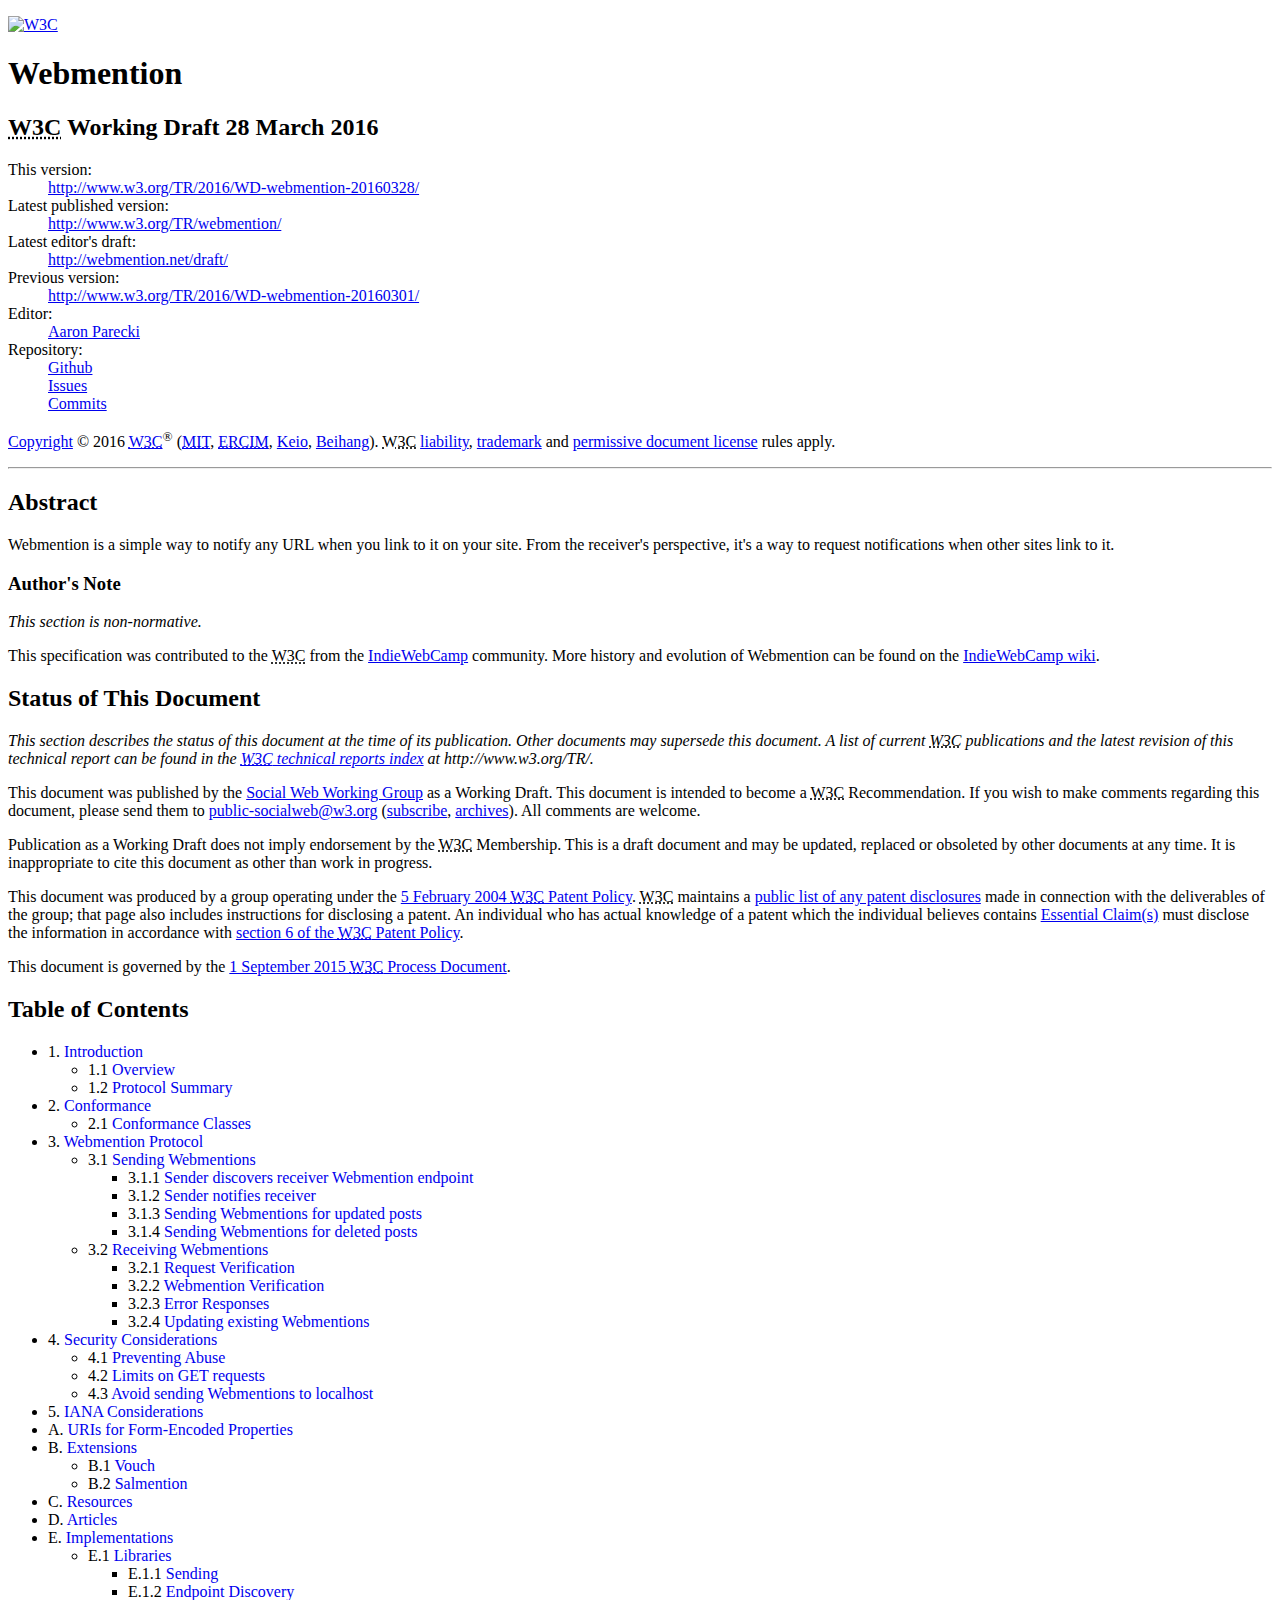
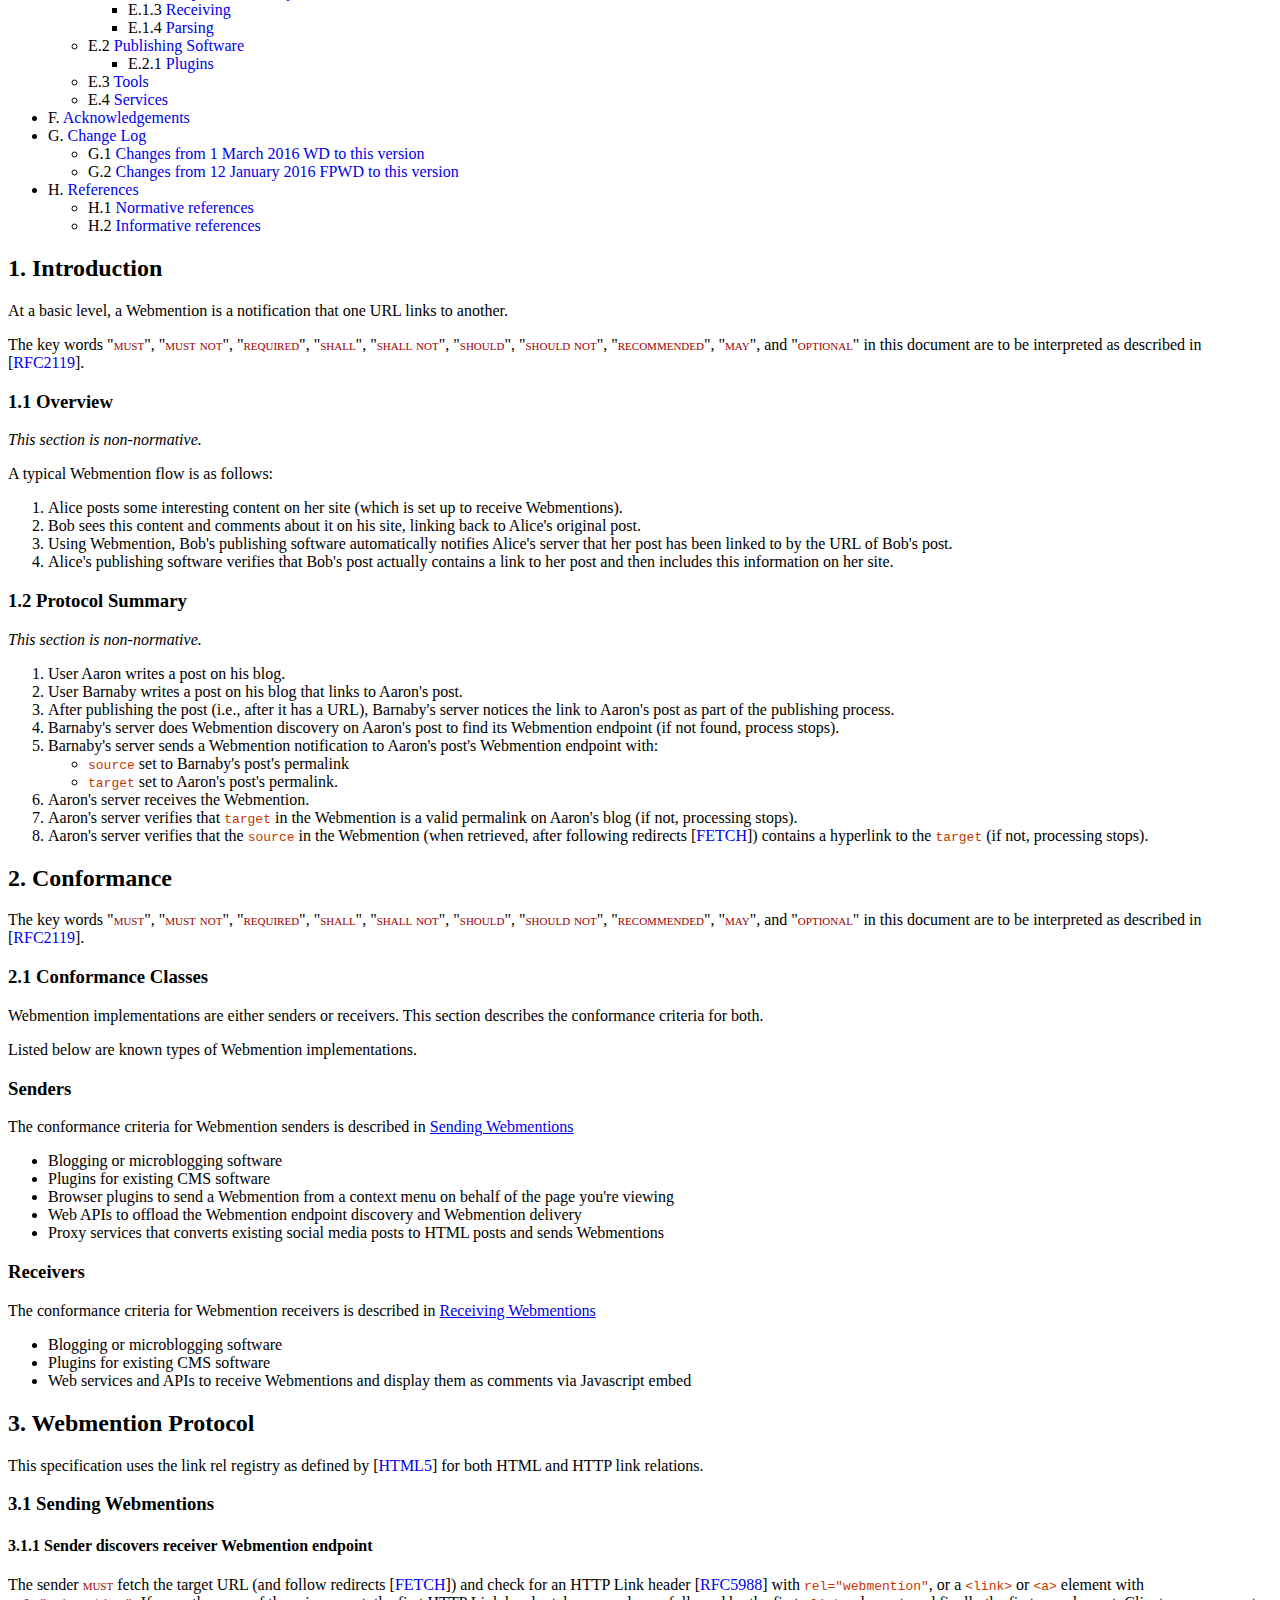
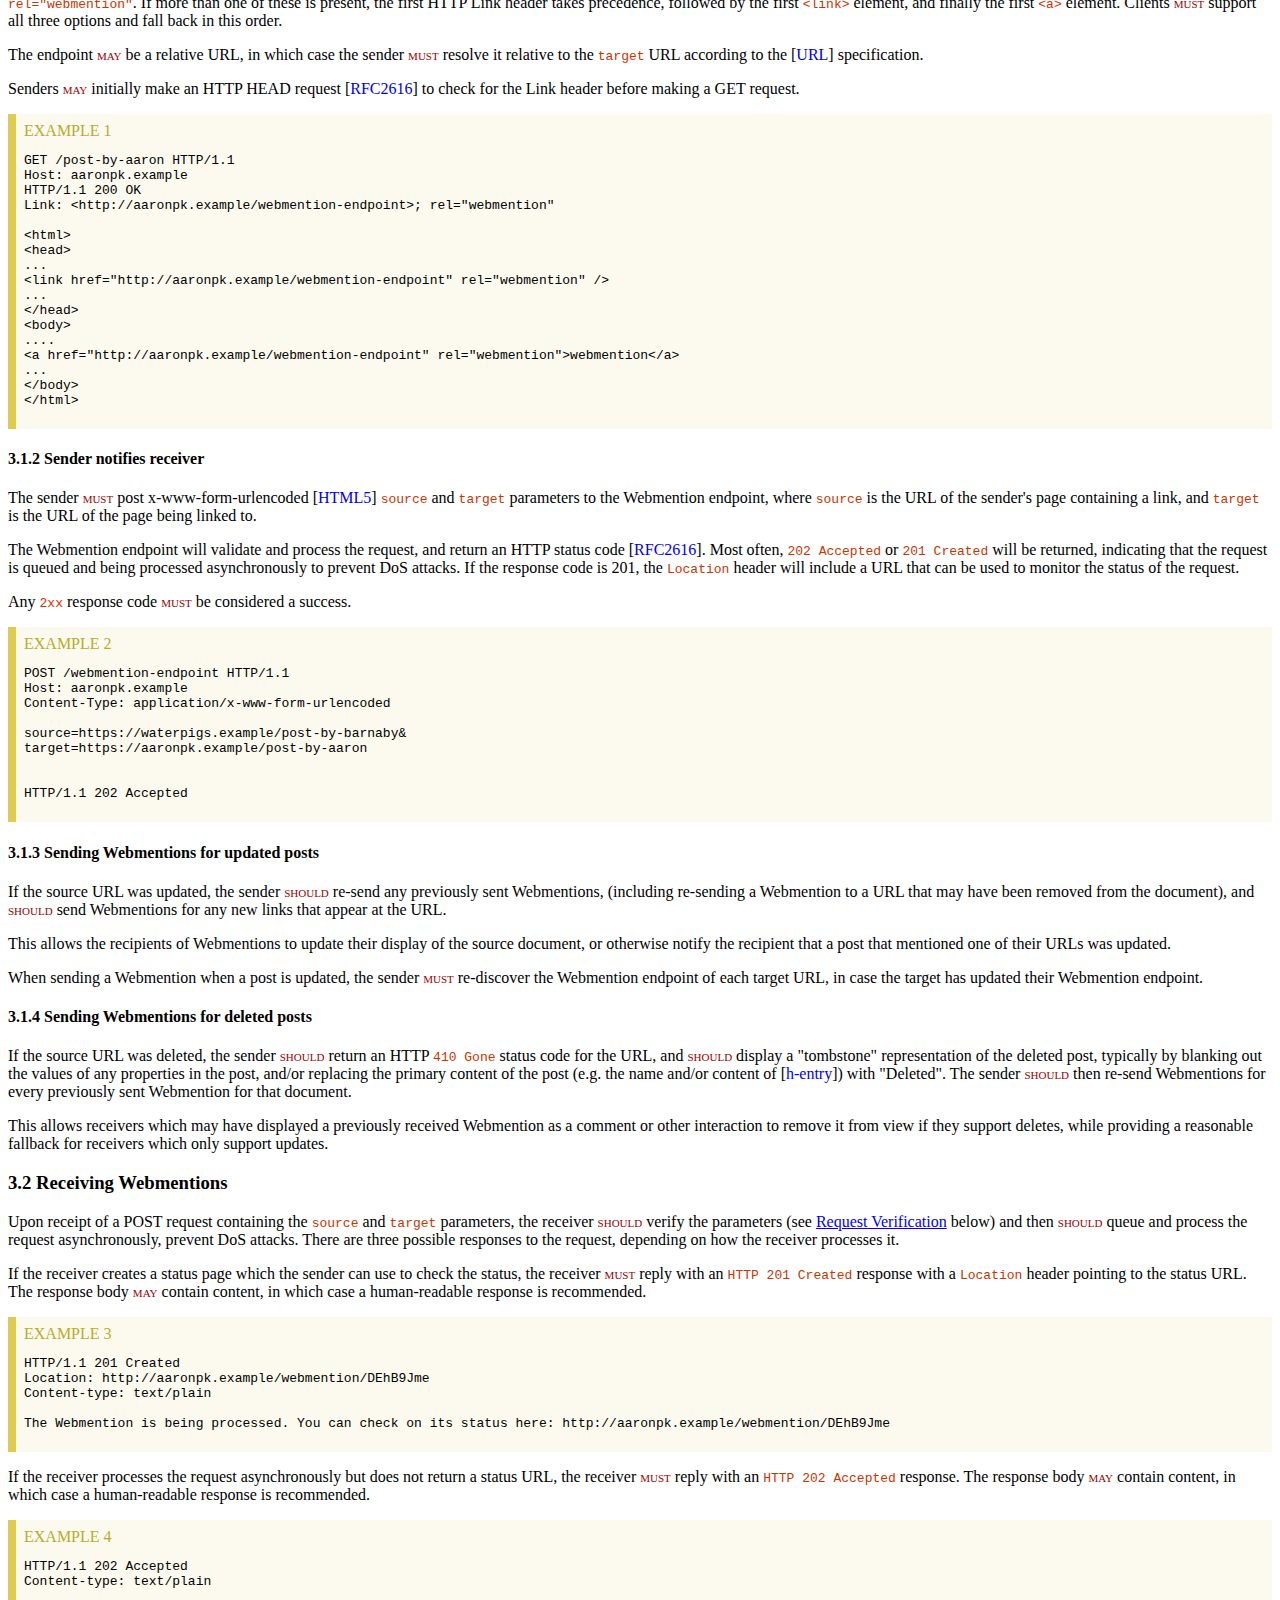
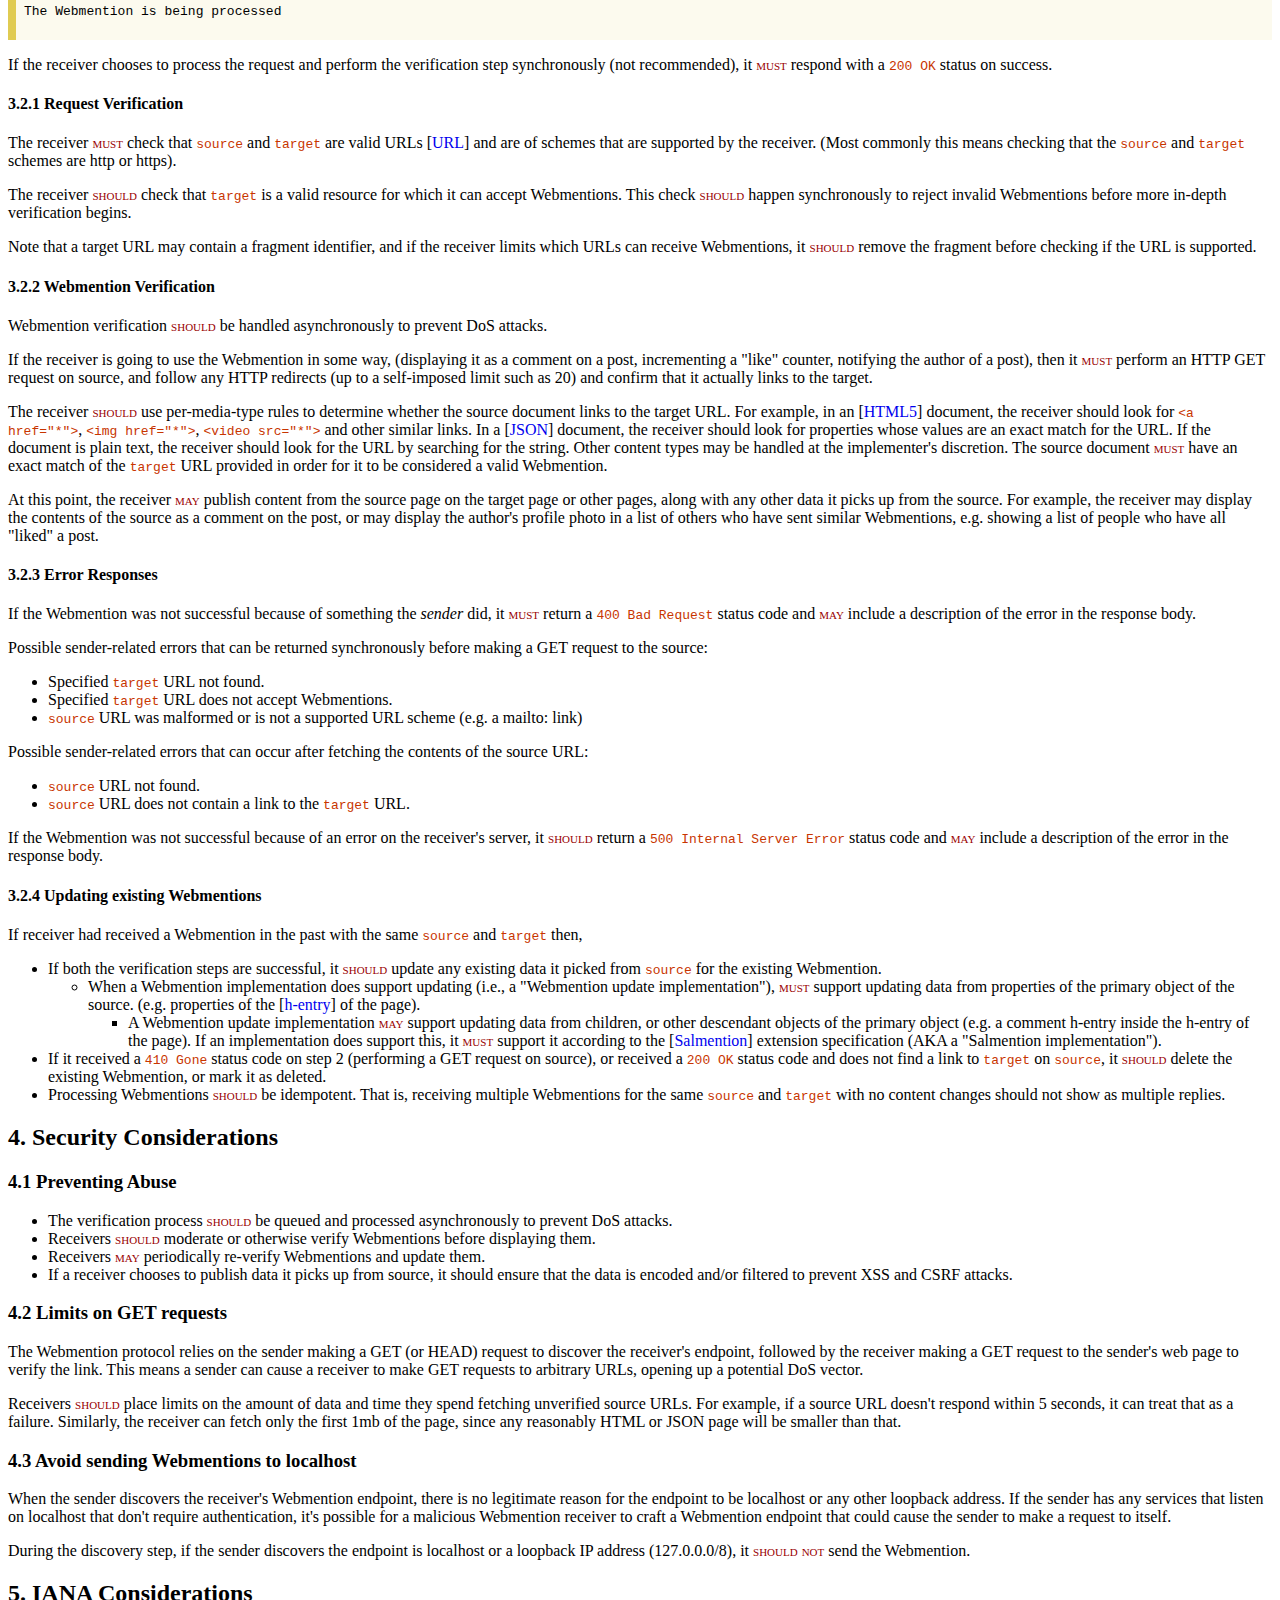
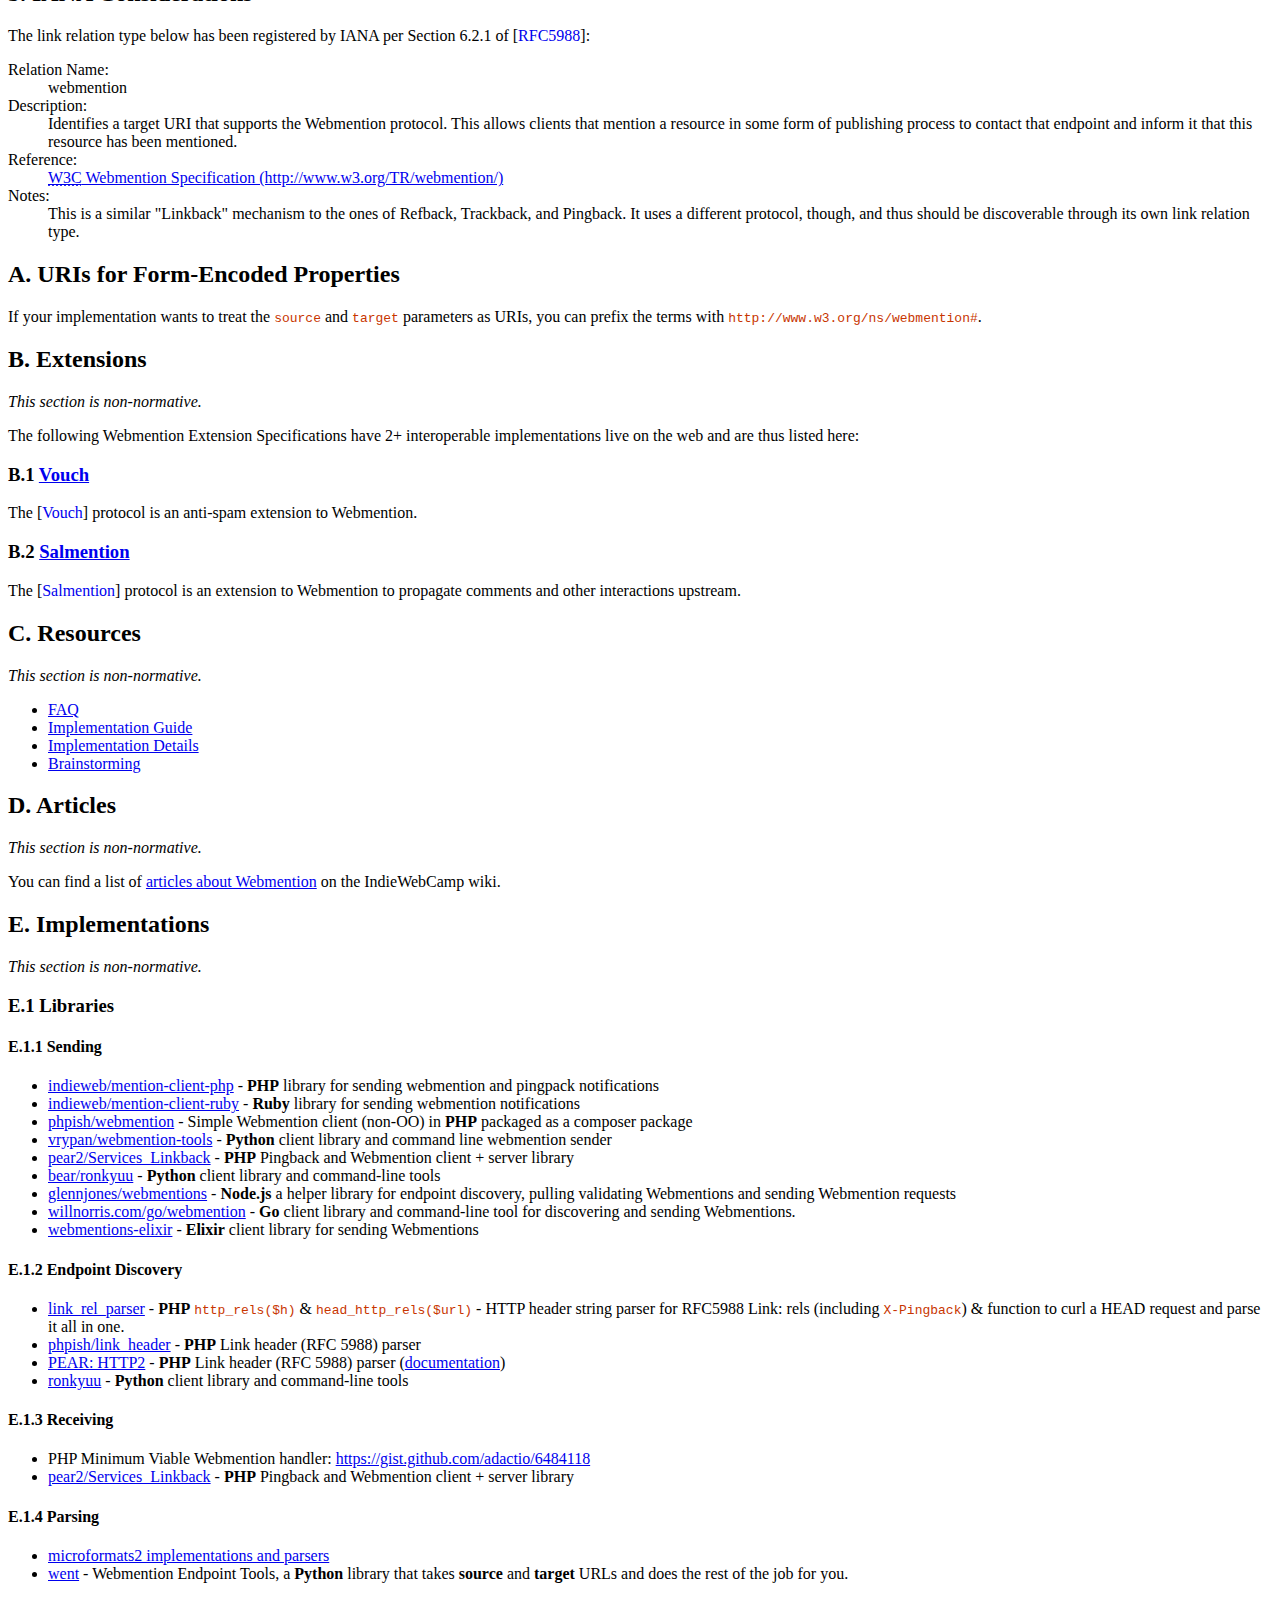
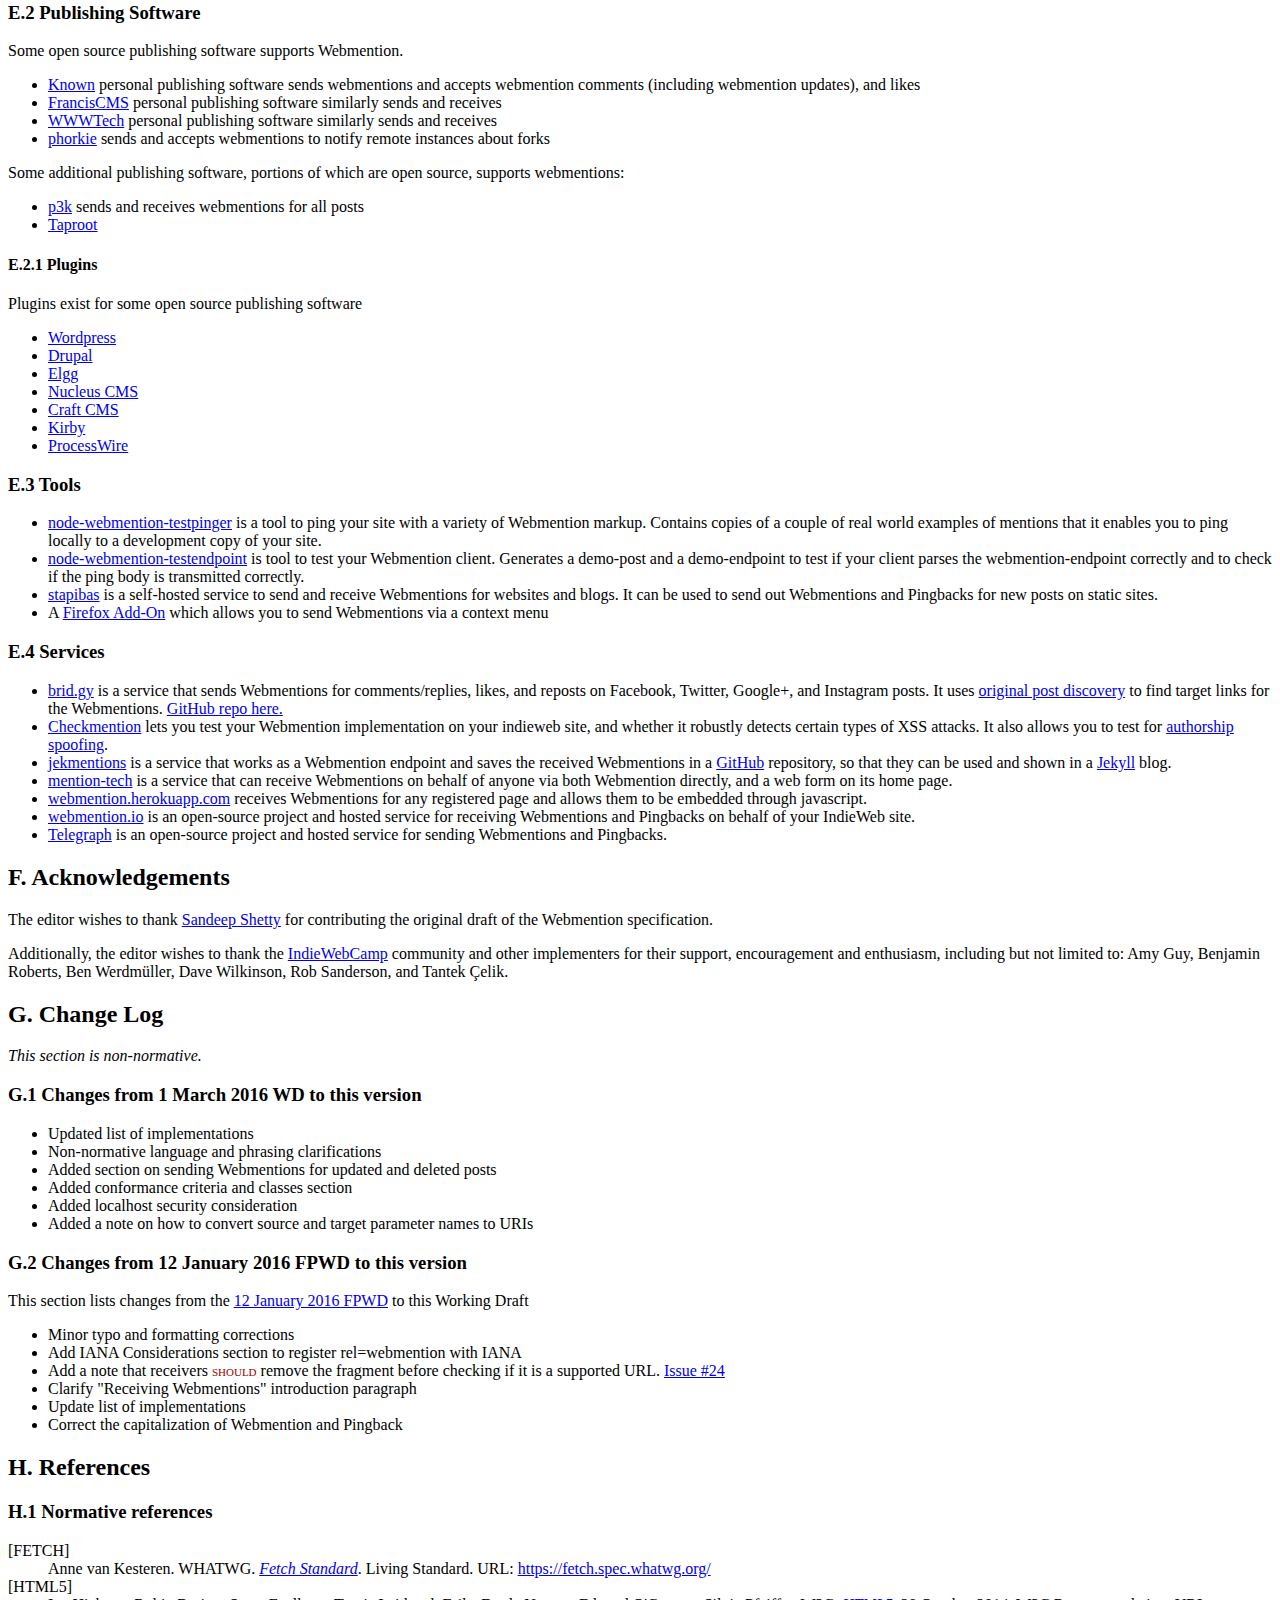
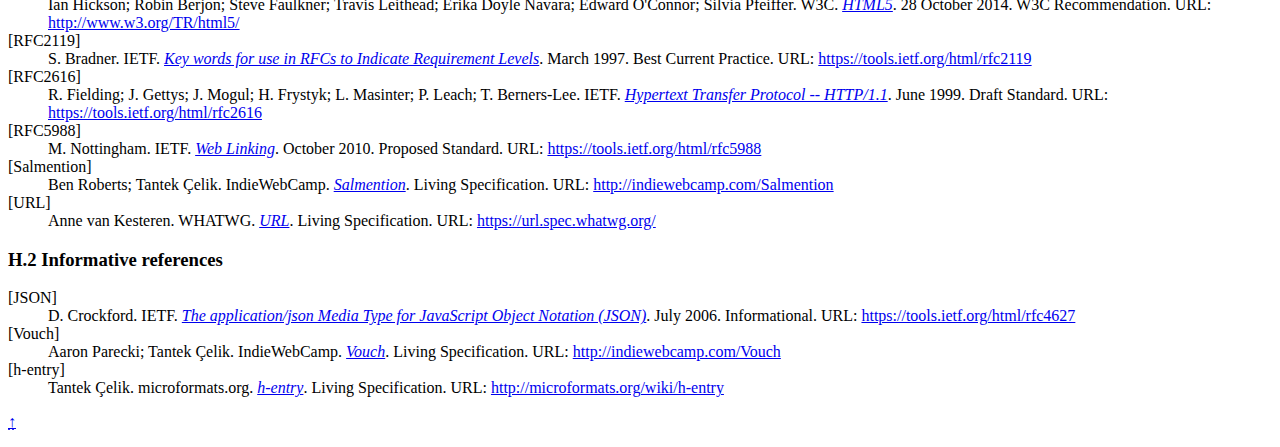
==== publish/index.html @ d5c18962 "prepare for publication" ====
<!DOCTYPE html>
<html lang="en" dir="ltr" typeof="bibo:Document w3p:WD" prefix="bibo: http://purl.org/ontology/bibo/ w3p: http://www.w3.org/2001/02pd/rec54#">
<head><meta lang="" property="dc:language" content="en">
    <title>Webmention</title>
    <meta charset="utf-8">
    
    
    <style>/* --- EXAMPLES --- */
div.example-title {
    min-width: 7.5em;
    color: #b9ab2d;
}
div.example-title span {
    text-transform: uppercase;
}
aside.example, div.example, div.illegal-example {
    padding: 0.5em;
    margin: 1em 0;
    position: relative;
    clear: both;
}
div.illegal-example { color: red }
div.illegal-example p { color: black }
aside.example, div.example {
    padding: .5em;
    border-left-width: .5em;
    border-left-style: solid;
    border-color: #e0cb52;
    background: #fcfaee;
}

aside.example div.example {
    border-left-width: .1em;
    border-color: #999;
    background: #fff;
}
aside.example div.example div.example-title {
    color: #999;
}
</style><link rel="pingback" href="https://webmention.io/w3c/xmlrpc">
    <link rel="webmention" href="https://webmention.io/w3c/webmention">
  <style>/*****************************************************************
 * ReSpec 3 CSS
 * Robin Berjon - http://berjon.com/
 *****************************************************************/

/* --- INLINES --- */
em.rfc2119 { 
    text-transform:     lowercase;
    font-variant:       small-caps;
    font-style:         normal;
    color:              #900;
}

h1 acronym, h2 acronym, h3 acronym, h4 acronym, h5 acronym, h6 acronym, a acronym,
h1 abbr, h2 abbr, h3 abbr, h4 abbr, h5 abbr, h6 abbr, a abbr {
    border: none;
}

dfn {
    font-weight:    bold;
}

a.internalDFN {
    color:  inherit;
    border-bottom:  1px solid #99c;
    text-decoration:    none;
}

a.externalDFN {
    color:  inherit;
    border-bottom:  1px dotted #ccc;
    text-decoration:    none;
}

a.bibref {
    text-decoration:    none;
}

cite .bibref {
    font-style: normal;
}

code {
    color:  #C83500;
}

/* --- TOC --- */
.toc a, .tof a {
    text-decoration:    none;
}

a .secno, a .figno {
    color:  #000;
}

ul.tof, ol.tof {
    list-style: none outside none;
}

.caption {
    margin-top: 0.5em;
    font-style:   italic;
}

/* --- TABLE --- */
table.simple {
    border-spacing: 0;
    border-collapse:    collapse;
    border-bottom:  3px solid #005a9c;
}

.simple th {
    background: #005a9c;
    color:  #fff;
    padding:    3px 5px;
    text-align: left;
}

.simple th[scope="row"] {
    background: inherit;
    color:  inherit;
    border-top: 1px solid #ddd;
}

.simple td {
    padding:    3px 10px;
    border-top: 1px solid #ddd;
}

.simple tr:nth-child(even) {
    background: #f0f6ff;
}

/* --- DL --- */
.section dd > p:first-child {
    margin-top: 0;
}

.section dd > p:last-child {
    margin-bottom: 0;
}

.section dd {
    margin-bottom:  1em;
}

.section dl.attrs dd, .section dl.eldef dd {
    margin-bottom:  0;
}

@media print {
    .removeOnSave {
        display: none;
    }
}
</style><meta name="viewport" content="width=device-width, initial-scale=1, shrink-to-fit=no"><link rel="stylesheet" href="https://www.w3.org/StyleSheets/TR/2016/W3C-WD"><!--[if lt IE 9]><script src='https://www.w3.org/2008/site/js/html5shiv.js'></script><![endif]--><script id="initialUserConfig" type="application/json">{
  "useExperimentalStyles": true,
  "publishDate": "2016-03-28",
  "specStatus": "WD",
  "previousMaturity": "WD",
  "previousPublishDate": "2016-03-01",
  "shortName": "webmention",
  "edDraftURI": "http://webmention.net/draft/",
  "editors": [
    {
      "name": "Aaron Parecki",
      "url": "http://aaronparecki.com/",
      "w3cid": "59996"
    }
  ],
  "wg": "Social Web Working Group",
  "wgURI": "http://www.w3.org/Social/WG",
  "wgPublicList": "public-socialweb",
  "wgPatentURI": "http://www.w3.org/2004/01/pp-impl/72531/status",
  "license": "w3c-software-doc",
  "otherLinks": [
    {
      "key": "Repository",
      "data": [
        {
          "value": "Github",
          "href": "https://github.com/aaronpk/webmention"
        },
        {
          "value": "Issues",
          "href": "https://github.com/aaronpk/webmention/issues"
        },
        {
          "value": "Commits",
          "href": "https://github.com/aaronpk/webmention/commits/master"
        }
      ]
    }
  ],
  "localBiblio": {
    "Vouch": {
      "title": "Vouch",
      "href": "http://indiewebcamp.com/Vouch",
      "authors": [
        "Aaron Parecki",
        "Tantek Çelik"
      ],
      "status": "Living Specification",
      "publisher": "IndieWebCamp"
    },
    "Salmention": {
      "title": "Salmention",
      "href": "http://indiewebcamp.com/Salmention",
      "authors": [
        "Ben Roberts",
        "Tantek Çelik"
      ],
      "status": "Living Specification",
      "publisher": "IndieWebCamp"
    },
    "microformats2-parsing": {
      "title": "Microformats2 Parsing",
      "href": "http://microformats.org/wiki/microformats2-parsing",
      "authors": [
        "Tantek Çelik"
      ],
      "status": "Living Specification",
      "publisher": "microformats.org"
    },
    "h-entry": {
      "title": "h-entry",
      "href": "http://microformats.org/wiki/h-entry",
      "authors": [
        "Tantek Çelik"
      ],
      "status": "Living Specification",
      "publisher": "microformats.org"
    },
    "URL": {
      "title": "URL",
      "href": "https://url.spec.whatwg.org/",
      "authors": [
        "Anne van Kesteren"
      ],
      "status": "Living Specification",
      "publisher": "WHATWG"
    },
    "Pingback": {
      "title": "Pingback 1.0",
      "href": "http://www.hixie.ch/specs/pingback/pingback",
      "authors": [
        "Stuart Langridge",
        "Ian Hickson"
      ],
      "status": "Stable Specification",
      "publisher": "hixie.ch"
    }
  }
}</script></head>
  <body class="h-entry toc-sidebar" role="document" id="respecDocument"><div class="head" role="contentinfo" id="respecHeader">
  <p>
            <a class="logo" href="http://www.w3.org/"><img width="72" height="48" src="https://www.w3.org/StyleSheets/TR/2016/logos/W3C" alt="W3C"></a>
  </p>
  <h1 class="title p-name" id="title" property="dcterms:title">Webmention</h1>
  <h2 id="w3c-working-draft-28-march-2016"><abbr title="World Wide Web Consortium">W3C</abbr> Working Draft <time property="dcterms:issued" class="dt-published" datetime="2016-03-28">28 March 2016</time></h2>
  <dl>
      <dt>This version:</dt>
      <dd><a class="u-url" href="http://www.w3.org/TR/2016/WD-webmention-20160328/">http://www.w3.org/TR/2016/WD-webmention-20160328/</a></dd>
      <dt>Latest published version:</dt>
      <dd><a href="http://www.w3.org/TR/webmention/">http://www.w3.org/TR/webmention/</a></dd>
      <dt>Latest editor's draft:</dt>
      <dd><a href="http://webmention.net/draft/">http://webmention.net/draft/</a></dd>
      <dt>Previous version:</dt>
      <dd><a rel="dcterms:replaces" href="http://www.w3.org/TR/2016/WD-webmention-20160301/">http://www.w3.org/TR/2016/WD-webmention-20160301/</a></dd>
    <dt>Editor:</dt>
    <dd class="p-author h-card vcard" property="bibo:editor" resource="_:editor0" data-editor-id="59996"><span property="rdf:first" typeof="foaf:Person"><meta property="foaf:name" content="Aaron Parecki"><a class="u-url url p-name fn" property="foaf:homepage" href="http://aaronparecki.com/">Aaron Parecki</a></span>
<span property="rdf:rest" resource="rdf:nil"></span>
</dd>

          <dt>Repository:</dt>
                  <dd>
                    <a href="https://github.com/aaronpk/webmention">
                      Github
                    </a>
                  </dd>
                  <dd>
                    <a href="https://github.com/aaronpk/webmention/issues">
                      Issues
                    </a>
                  </dd>
                  <dd>
                    <a href="https://github.com/aaronpk/webmention/commits/master">
                      Commits
                    </a>
                  </dd>
  </dl>
      <p class="copyright">
        <a href="http://www.w3.org/Consortium/Legal/ipr-notice#Copyright">Copyright</a> ©
        2016
        
        <a href="http://www.w3.org/"><abbr title="World Wide Web Consortium">W3C</abbr></a><sup>®</sup>
        (<a href="http://www.csail.mit.edu/"><abbr title="Massachusetts Institute of Technology">MIT</abbr></a>,
        <a href="http://www.ercim.eu/"><abbr title="European Research Consortium for Informatics and Mathematics">ERCIM</abbr></a>,
        <a href="http://www.keio.ac.jp/">Keio</a>, <a href="http://ev.buaa.edu.cn/">Beihang</a>). 
        <abbr title="World Wide Web Consortium">W3C</abbr> <a href="http://www.w3.org/Consortium/Legal/ipr-notice#Legal_Disclaimer">liability</a>,
        <a href="http://www.w3.org/Consortium/Legal/ipr-notice#W3C_Trademarks">trademark</a> and
            <a rel="license" href="http://www.w3.org/Consortium/Legal/2015/copyright-software-and-document">permissive document license</a>
        rules apply.
      </p>
  <hr title="Separator for header">
</div>
    <section id="abstract" class="introductory" property="dc:abstract"><h2 id="h-abstract" resource="#h-abstract"><span property="xhv:role" resource="xhv:heading">Abstract</span></h2>
      <p>
        Webmention is a simple way to notify any URL when you link to it on your site. From the receiver's perspective, it's a way to request notifications when other sites link to it.
      </p>

      <section id="authorsnote" class="informative" typeof="bibo:Chapter" resource="#authorsnote" property="bibo:hasPart">
        <h3 id="h-authorsnote" resource="#h-authorsnote"><span property="xhv:role" resource="xhv:heading">Author's Note</span></h3><p><em>This section is non-normative.</em></p>
        <p>This specification was contributed to the <abbr title="World Wide Web Consortium">W3C</abbr> from the
          <a href="http://indiewebcamp.com/">IndieWebCamp</a> community. More
          history and evolution of Webmention can be found on the
          <a href="http://indiewebcamp.com/webmention">IndieWebCamp wiki</a>.</p>
      </section>
    </section><section id="sotd" class="introductory"><h2 id="h-sotd" resource="#h-sotd"><span property="xhv:role" resource="xhv:heading">Status of This Document</span></h2>
        <p>
          <em>This section describes the status of this document at the time of its publication. Other documents may supersede this document. A list of current <abbr title="World Wide Web Consortium">W3C</abbr> publications and the latest revision of this technical report can be found in the <a href="http://www.w3.org/TR/"><abbr title="World Wide Web Consortium">W3C</abbr> technical reports index</a> at http://www.w3.org/TR/.</em>
        </p>
          
    
          <p>
            This document was published by the <a href="http://www.w3.org/Social/WG">Social Web Working Group</a> as a Working Draft.
              This document is intended to become a <abbr title="World Wide Web Consortium">W3C</abbr> Recommendation.
              If you wish to make comments regarding this document, please send them to
              <a href="mailto:public-socialweb@w3.org">public-socialweb@w3.org</a>
              (<a href="mailto:public-socialweb-request@w3.org?subject=subscribe">subscribe</a>,
              <a href="http://lists.w3.org/Archives/Public/public-socialweb/">archives</a>).
            
              All comments are welcome.
          </p>
            <p>
              Publication as a Working Draft does not imply endorsement by the <abbr title="World Wide Web Consortium">W3C</abbr>
              Membership. This is a draft document and may be updated, replaced or obsoleted by other
              documents at any time. It is inappropriate to cite this document as other than work in
              progress.
            </p>
          <p>
              This document was produced by
              a group
               operating under the
              <a id="sotd_patent" property="w3p:patentRules" href="http://www.w3.org/Consortium/Patent-Policy-20040205/">5 February 2004 <abbr title="World Wide Web Consortium">W3C</abbr> Patent
              Policy</a>.
                <abbr title="World Wide Web Consortium">W3C</abbr> maintains a <a href="http://www.w3.org/2004/01/pp-impl/72531/status" rel="disclosure">public list of any patent
                disclosures</a>
              made in connection with the deliverables of
              the group; that page also includes
              instructions for disclosing a patent. An individual who has actual knowledge of a patent
              which the individual believes contains
              <a href="http://www.w3.org/Consortium/Patent-Policy-20040205/#def-essential">Essential
              Claim(s)</a> must disclose the information in accordance with
              <a href="http://www.w3.org/Consortium/Patent-Policy-20040205/#sec-Disclosure">section
              6 of the <abbr title="World Wide Web Consortium">W3C</abbr> Patent Policy</a>.
          </p>
            <p>This document is governed by the <a id="w3c_process_revision" href="http://www.w3.org/2015/Process-20150901/">1 September 2015 <abbr title="World Wide Web Consortium">W3C</abbr> Process Document</a>.
            </p>
          
</section><nav id="toc"><h2 class="introductory" id="table-of-contents" resource="#table-of-contents"><span property="xhv:role" resource="xhv:heading">Table of Contents</span></h2><ul class="toc" role="directory"><li class="tocline"><a href="#introduction" class="tocxref"><span class="secno">1. </span>Introduction</a><ul class="toc"><li class="tocline"><a href="#overview" class="tocxref"><span class="secno">1.1 </span>Overview</a></li><li class="tocline"><a href="#protocol-summary" class="tocxref"><span class="secno">1.2 </span>Protocol Summary</a></li></ul></li><li class="tocline"><a href="#conformance" class="tocxref"><span class="secno">2. </span>Conformance</a><ul class="toc"><li class="tocline"><a href="#conformance-classes" class="tocxref"><span class="secno">2.1 </span>Conformance Classes</a></li></ul></li><li class="tocline"><a href="#webmention-protocol" class="tocxref"><span class="secno">3. </span>Webmention Protocol</a><ul class="toc"><li class="tocline"><a href="#sending-webmentions" class="tocxref"><span class="secno">3.1 </span>Sending Webmentions</a><ul class="toc"><li class="tocline"><a href="#sender-discovers-receiver-webmention-endpoint" class="tocxref"><span class="secno">3.1.1 </span>Sender discovers receiver Webmention endpoint</a></li><li class="tocline"><a href="#sender-notifies-receiver" class="tocxref"><span class="secno">3.1.2 </span>Sender notifies receiver</a></li><li class="tocline"><a href="#sending-webmentions-for-updated-posts" class="tocxref"><span class="secno">3.1.3 </span>Sending Webmentions for updated posts</a></li><li class="tocline"><a href="#sending-webmentions-for-deleted-posts" class="tocxref"><span class="secno">3.1.4 </span>Sending Webmentions for deleted posts</a></li></ul></li><li class="tocline"><a href="#receiving-webmentions" class="tocxref"><span class="secno">3.2 </span>Receiving Webmentions</a><ul class="toc"><li class="tocline"><a href="#request-verification" class="tocxref"><span class="secno">3.2.1 </span>Request Verification</a></li><li class="tocline"><a href="#webmention-verification" class="tocxref"><span class="secno">3.2.2 </span>Webmention Verification</a></li><li class="tocline"><a href="#error-responses" class="tocxref"><span class="secno">3.2.3 </span>Error Responses</a></li><li class="tocline"><a href="#updating-existing-webmentions" class="tocxref"><span class="secno">3.2.4 </span>Updating existing Webmentions</a></li></ul></li></ul></li><li class="tocline"><a href="#security-considerations" class="tocxref"><span class="secno">4. </span>Security Considerations</a><ul class="toc"><li class="tocline"><a href="#preventing-abuse" class="tocxref"><span class="secno">4.1 </span>Preventing Abuse</a></li><li class="tocline"><a href="#limits-on-get-requests" class="tocxref"><span class="secno">4.2 </span>Limits on GET requests</a></li><li class="tocline"><a href="#avoid-sending-webmentions-to-localhost" class="tocxref"><span class="secno">4.3 </span>Avoid sending Webmentions to localhost</a></li></ul></li><li class="tocline"><a href="#iana-considerations" class="tocxref"><span class="secno">5. </span>IANA Considerations</a></li><li class="tocline"><a href="#uris-for-form-encoded-properties" class="tocxref"><span class="secno">A. </span>URIs for Form-Encoded Properties</a></li><li class="tocline"><a href="#extensions" class="tocxref"><span class="secno">B. </span>Extensions</a><ul class="toc"><li class="tocline"><a href="#vouch" class="tocxref"><span class="secno">B.1 </span><span class="formerLink">Vouch</span></a></li><li class="tocline"><a href="#salmention" class="tocxref"><span class="secno">B.2 </span><span class="formerLink">Salmention</span></a></li></ul></li><li class="tocline"><a href="#resources" class="tocxref"><span class="secno">C. </span>Resources</a></li><li class="tocline"><a href="#articles" class="tocxref"><span class="secno">D. </span>Articles</a></li><li class="tocline"><a href="#implementations" class="tocxref"><span class="secno">E. </span>Implementations</a><ul class="toc"><li class="tocline"><a href="#libraries" class="tocxref"><span class="secno">E.1 </span>Libraries</a><ul class="toc"><li class="tocline"><a href="#sending" class="tocxref"><span class="secno">E.1.1 </span>Sending</a></li><li class="tocline"><a href="#endpoint-discovery" class="tocxref"><span class="secno">E.1.2 </span>Endpoint Discovery</a></li><li class="tocline"><a href="#receiving" class="tocxref"><span class="secno">E.1.3 </span>Receiving</a></li><li class="tocline"><a href="#parsing" class="tocxref"><span class="secno">E.1.4 </span>Parsing</a></li></ul></li><li class="tocline"><a href="#publishing-software" class="tocxref"><span class="secno">E.2 </span>Publishing Software</a><ul class="toc"><li class="tocline"><a href="#plugins" class="tocxref"><span class="secno">E.2.1 </span>Plugins</a></li></ul></li><li class="tocline"><a href="#tools" class="tocxref"><span class="secno">E.3 </span>Tools</a></li><li class="tocline"><a href="#services" class="tocxref"><span class="secno">E.4 </span>Services</a></li></ul></li><li class="tocline"><a href="#acknowledgements" class="tocxref"><span class="secno">F. </span>Acknowledgements</a></li><li class="tocline"><a href="#change-log" class="tocxref"><span class="secno">G. </span>Change Log</a><ul class="toc"><li class="tocline"><a href="#changes-from-1-march-2016-wd-to-this-version" class="tocxref"><span class="secno">G.1 </span>Changes from 1 March 2016 WD to this version</a></li><li class="tocline"><a href="#changes-from-12-january-2016-fpwd-to-this-version" class="tocxref"><span class="secno">G.2 </span>Changes from 12 January 2016 FPWD to this version</a></li></ul></li><li class="tocline"><a href="#references" class="tocxref"><span class="secno">H. </span>References</a><ul class="toc"><li class="tocline"><a href="#normative-references" class="tocxref"><span class="secno">H.1 </span>Normative references</a></li><li class="tocline"><a href="#informative-references" class="tocxref"><span class="secno">H.2 </span>Informative references</a></li></ul></li></ul></nav>

    

    <section id="introduction" typeof="bibo:Chapter" resource="#introduction" property="bibo:hasPart">
      <!--OddPage--><h2 id="h-introduction" resource="#h-introduction"><span property="xhv:role" resource="xhv:heading"><span class="secno">1. </span>Introduction</span></h2>

      <p>At a basic level, a Webmention is a notification that one URL links
      to another.</p>

      <p>The key words "<em class="rfc2119" title="MUST">MUST</em>", "<em class="rfc2119" title="MUST NOT">MUST NOT</em>", "<em class="rfc2119" title="REQUIRED">REQUIRED</em>", "<em class="rfc2119" title="SHALL">SHALL</em>", "<em class="rfc2119" title="SHALL NOT">SHALL NOT</em>",
      "<em class="rfc2119" title="SHOULD">SHOULD</em>", "<em class="rfc2119" title="SHOULD NOT">SHOULD NOT</em>", "<em class="rfc2119" title="RECOMMENDED">RECOMMENDED</em>", "<em class="rfc2119" title="MAY">MAY</em>", and "<em class="rfc2119" title="OPTIONAL">OPTIONAL</em>" in this
      document are to be interpreted as described in [<cite><a class="bibref" href="#bib-RFC2119">RFC2119</a></cite>].</p>

      <section class="informative" id="overview" typeof="bibo:Chapter" resource="#overview" property="bibo:hasPart">
        <h3 id="h-overview" resource="#h-overview"><span property="xhv:role" resource="xhv:heading"><span class="secno">1.1 </span>Overview</span></h3><p><em>This section is non-normative.</em></p>

        <p>A typical Webmention flow is as follows:
          </p><ol>
            <li>Alice posts some interesting content on her site (which is set up to receive Webmentions).</li>
            <li>Bob sees this content and comments about it on his site, linking back to Alice's original post.</li>
            <li>Using Webmention, Bob's publishing software automatically notifies Alice's server that her post has been linked to by the URL of Bob's post.</li>
            <li>Alice's publishing software verifies that Bob's post actually contains a link to her post and then includes this information on her site.</li>
          </ol>
        <p></p>
      </section>

      <section class="informative" id="protocol-summary" typeof="bibo:Chapter" resource="#protocol-summary" property="bibo:hasPart">
        <h3 id="h-protocol-summary" resource="#h-protocol-summary"><span property="xhv:role" resource="xhv:heading"><span class="secno">1.2 </span>Protocol Summary</span></h3><p><em>This section is non-normative.</em></p>

        <ol>
          <li>User Aaron writes a post on his blog.</li>
          <li>User Barnaby writes a post on his blog that links to Aaron's post.</li>
          <li>After publishing the post (i.e., after it has a URL), Barnaby's server notices the link to Aaron's post as part of the publishing process.</li>
          <li>Barnaby's server does Webmention discovery on Aaron's post to find its Webmention endpoint (if not found, process stops).</li>
          <li>Barnaby's server sends a Webmention notification to Aaron's post's Webmention endpoint with:
            <ul>
              <li><code>source</code> set to Barnaby's post's permalink</li>
              <li><code>target</code> set to Aaron's post's permalink.</li>
            </ul>
          </li>
          <li>Aaron's server receives the Webmention.</li>
          <li>Aaron's server verifies that <code>target</code> in the Webmention is a valid permalink on Aaron's blog (if not, processing stops).</li>
          <li>Aaron's server verifies that the <code>source</code> in the Webmention (when retrieved, after following redirects [<cite><a class="bibref" href="#bib-FETCH">FETCH</a></cite>]) contains a hyperlink to the <code>target</code> (if not, processing stops).</li>
        </ol>

      </section>
    </section>

    <section id="conformance" typeof="bibo:Chapter" resource="#conformance" property="bibo:hasPart">
      <!--OddPage--><h2 id="h-conformance" resource="#h-conformance"><span property="xhv:role" resource="xhv:heading"><span class="secno">2. </span>Conformance</span></h2>

      <p>The key words "<em class="rfc2119" title="MUST">MUST</em>", "<em class="rfc2119" title="MUST NOT">MUST NOT</em>", "<em class="rfc2119" title="REQUIRED">REQUIRED</em>", "<em class="rfc2119" title="SHALL">SHALL</em>", "<em class="rfc2119" title="SHALL NOT">SHALL NOT</em>",
      "<em class="rfc2119" title="SHOULD">SHOULD</em>", "<em class="rfc2119" title="SHOULD NOT">SHOULD NOT</em>", "<em class="rfc2119" title="RECOMMENDED">RECOMMENDED</em>", "<em class="rfc2119" title="MAY">MAY</em>", and "<em class="rfc2119" title="OPTIONAL">OPTIONAL</em>" in this
      document are to be interpreted as described in [<cite><a class="bibref" href="#bib-RFC2119">RFC2119</a></cite>].</p>

      <section id="conformance-classes" typeof="bibo:Chapter" resource="#conformance-classes" property="bibo:hasPart">
        <h3 id="h-conformance-classes" resource="#h-conformance-classes"><span property="xhv:role" resource="xhv:heading"><span class="secno">2.1 </span>Conformance Classes</span></h3>

        <p>Webmention implementations are either senders or receivers. This section describes the conformance criteria for both.</p>

        <p>Listed below are known types of Webmention implementations.</p>

        <h3 id="senders">Senders</h3>
        <p>The conformance criteria for Webmention senders is described in <a href="#sending-webmentions">Sending Webmentions</a></p>
        <ul>
          <li>Blogging or microblogging software</li>
          <li>Plugins for existing CMS software</li>
          <li>Browser plugins to send a Webmention from a context menu on behalf of the page you're viewing</li>
          <li>Web APIs to offload the Webmention endpoint discovery and Webmention delivery</li>
          <li>Proxy services that converts existing social media posts to HTML posts and sends Webmentions</li>
        </ul>

        <h3 id="receivers">Receivers</h3>
        <p>The conformance criteria for Webmention receivers is described in <a href="#receiving-webmentions">Receiving Webmentions</a></p>
        <ul>
          <li>Blogging or microblogging software</li>
          <li>Plugins for existing CMS software</li>
          <li>Web services and APIs to receive Webmentions and display them as comments via Javascript embed</li>
        </ul>
      </section>
    </section>

    <section id="webmention-protocol" typeof="bibo:Chapter" resource="#webmention-protocol" property="bibo:hasPart">
      <!--OddPage--><h2 id="h-webmention-protocol" resource="#h-webmention-protocol"><span property="xhv:role" resource="xhv:heading"><span class="secno">3. </span>Webmention Protocol</span></h2>

      <p>This specification uses the link rel registry as defined by [<cite><a class="bibref" href="#bib-HTML5">HTML5</a></cite>]
        for both HTML and HTTP link relations.</p>

      <section id="sending-webmentions" typeof="bibo:Chapter" resource="#sending-webmentions" property="bibo:hasPart">
        <h3 id="h-sending-webmentions" resource="#h-sending-webmentions"><span property="xhv:role" resource="xhv:heading"><span class="secno">3.1 </span>Sending Webmentions</span></h3>

        <section id="sender-discovers-receiver-webmention-endpoint" typeof="bibo:Chapter" resource="#sender-discovers-receiver-webmention-endpoint" property="bibo:hasPart">
          <h4 id="h-sender-discovers-receiver-webmention-endpoint" resource="#h-sender-discovers-receiver-webmention-endpoint"><span property="xhv:role" resource="xhv:heading"><span class="secno">3.1.1 </span>Sender discovers receiver Webmention endpoint</span></h4>

          <p>The sender <em class="rfc2119" title="MUST">MUST</em> fetch the target URL (and follow redirects [<cite><a class="bibref" href="#bib-FETCH">FETCH</a></cite>]) 
            and check for an HTTP Link header [<cite><a class="bibref" href="#bib-RFC5988">RFC5988</a></cite>]
            with <code>rel="webmention"</code>, or a <code>&lt;link&gt;</code> or
            <code>&lt;a&gt;</code> element with <code>rel="webmention"</code>. If more than
            one of these is present, the first HTTP Link header takes precedence,
            followed by the first <code>&lt;link&gt;</code> element, and finally
            the first <code>&lt;a&gt;</code> element. Clients <em class="rfc2119" title="MUST">MUST</em> support all
            three options and fall back in this order.</p>

          <p>The endpoint <em class="rfc2119" title="MAY">MAY</em> be a relative
            URL, in which case the sender <em class="rfc2119" title="MUST">MUST</em> resolve it relative to the
            <code>target</code> URL according to the [<cite><a class="bibref" href="#bib-URL">URL</a></cite>] specification.</p>

          <p>Senders <em class="rfc2119" title="MAY">MAY</em> initially make an HTTP HEAD request [<cite><a class="bibref" href="#bib-RFC2616">RFC2616</a></cite>] to
            check for the Link header before making a GET request.</p>

          <p></p><div class="example"><div class="example-title marker"><span>Example 1</span></div><pre class="">GET /post-by-aaron HTTP/1.1
Host: aaronpk.example
HTTP/1.1 200 OK
Link: &lt;http://aaronpk.example/webmention-endpoint&gt;; rel="webmention"

&lt;html&gt;
&lt;head&gt;
...
&lt;link href="http://aaronpk.example/webmention-endpoint" rel="webmention" /&gt;
...
&lt;/head&gt;
&lt;body&gt;
....
&lt;a href="http://aaronpk.example/webmention-endpoint" rel="webmention"&gt;webmention&lt;/a&gt;
...
&lt;/body&gt;
&lt;/html&gt;</pre></div><p></p>

        </section>
        <section id="sender-notifies-receiver" typeof="bibo:Chapter" resource="#sender-notifies-receiver" property="bibo:hasPart">
          <h4 id="h-sender-notifies-receiver" resource="#h-sender-notifies-receiver"><span property="xhv:role" resource="xhv:heading"><span class="secno">3.1.2 </span>Sender notifies receiver</span></h4>

          <p>The sender <em class="rfc2119" title="MUST">MUST</em> post x-www-form-urlencoded [<cite><a class="bibref" href="#bib-HTML5">HTML5</a></cite>] <code>source</code> and
            <code>target</code> parameters to the Webmention endpoint, where
            <code>source</code> is the URL of the sender's page containing a link,
            and <code>target</code> is the URL of the page being linked to.</p>

          <p>The Webmention endpoint will validate and process the request, and
            return an HTTP status code [<cite><a class="bibref" href="#bib-RFC2616">RFC2616</a></cite>]. Most often, <code>202 Accepted</code>
            or <code>201 Created</code> will be returned, indicating that the
            request is queued and being processed asynchronously to prevent
            DoS attacks. If the response code is 201, the <code>Location</code>
            header will include a URL that can be used to monitor the
            status of the request.</p>

          <p>Any <code>2xx</code> response code <em class="rfc2119" title="MUST">MUST</em> be considered a success.</p>

          <p></p><div class="example"><div class="example-title marker"><span>Example 2</span></div><pre class="">POST /webmention-endpoint HTTP/1.1
Host: aaronpk.example
Content-Type: application/x-www-form-urlencoded

source=https://waterpigs.example/post-by-barnaby&amp;
target=https://aaronpk.example/post-by-aaron


HTTP/1.1 202 Accepted</pre></div><p></p>

        </section>
        <section id="sending-webmentions-for-updated-posts" typeof="bibo:Chapter" resource="#sending-webmentions-for-updated-posts" property="bibo:hasPart">
          <h4 id="h-sending-webmentions-for-updated-posts" resource="#h-sending-webmentions-for-updated-posts"><span property="xhv:role" resource="xhv:heading"><span class="secno">3.1.3 </span>Sending Webmentions for updated posts</span></h4>

          <p>If the source URL was updated, the sender <em class="rfc2119" title="SHOULD">SHOULD</em> re-send any previously sent Webmentions,
          (including re-sending a Webmention to a URL that may have been removed from the document),
          and <em class="rfc2119" title="SHOULD">SHOULD</em> send Webmentions for any new links that appear at the URL.</p>

          <p>This allows the recipients of Webmentions to update their display of the source document,
          or otherwise notify the recipient that a post that mentioned one of their URLs was updated.</p>

          <p>When sending a Webmention when a post is updated, the sender <em class="rfc2119" title="MUST">MUST</em> re-discover the Webmention endpoint
          of each target URL, in case the target has updated their Webmention endpoint.</p>
        </section>
        <section id="sending-webmentions-for-deleted-posts" typeof="bibo:Chapter" resource="#sending-webmentions-for-deleted-posts" property="bibo:hasPart">
          <h4 id="h-sending-webmentions-for-deleted-posts" resource="#h-sending-webmentions-for-deleted-posts"><span property="xhv:role" resource="xhv:heading"><span class="secno">3.1.4 </span>Sending Webmentions for deleted posts</span></h4>

          <p>If the source URL was deleted, the sender <em class="rfc2119" title="SHOULD">SHOULD</em> return an HTTP <code>410 Gone</code>
          status code for the URL, and <em class="rfc2119" title="SHOULD">SHOULD</em> display a "tombstone" representation of
          the deleted post, typically by blanking out the values of any properties in the post, and/or
          replacing the primary content of the post (e.g. the name and/or content of [<cite><a class="bibref" href="#bib-h-entry">h-entry</a></cite>]) 
          with "Deleted". The sender <em class="rfc2119" title="SHOULD">SHOULD</em> then re-send Webmentions for every previously sent 
          Webmention for that document.</p>

          <p>This allows receivers which may have displayed a previously received Webmention
          as a comment or other interaction to remove it from view if they support deletes, while
          providing a reasonable fallback for receivers which only support updates.</p>
        </section>
      </section>

      <section id="receiving-webmentions" typeof="bibo:Chapter" resource="#receiving-webmentions" property="bibo:hasPart">
        <h3 id="h-receiving-webmentions" resource="#h-receiving-webmentions"><span property="xhv:role" resource="xhv:heading"><span class="secno">3.2 </span>Receiving Webmentions</span></h3>

        <p>Upon receipt of a POST request containing the <code>source</code> and
          <code>target</code> parameters, the receiver <em class="rfc2119" title="SHOULD">SHOULD</em> verify the parameters 
          (see <a href="#request-verification">Request Verification</a> below) and then
          <em class="rfc2119" title="SHOULD">SHOULD</em> queue and process the request asynchronously, prevent DoS attacks. 
          There are three possible responses to the request, depending on how the receiver
          processes it.</p>

        <p>If the receiver creates a status page which the sender can use to
          check the status, the receiver <em class="rfc2119" title="MUST">MUST</em> reply with an <code>HTTP 201 Created</code>
          response with a <code>Location</code> header pointing to the status
          URL. The response body <em class="rfc2119" title="MAY">MAY</em> contain content, in which case a human-readable 
          response is recommended.</p>

        <p></p><div class="example"><div class="example-title marker"><span>Example 3</span></div><pre class="">HTTP/1.1 201 Created
Location: http://aaronpk.example/webmention/DEhB9Jme
Content-type: text/plain

The Webmention is being processed. You can check on its status here: http://aaronpk.example/webmention/DEhB9Jme</pre></div><p></p>

        <p>If the receiver processes the request asynchronously but does not
          return a status URL, the receiver <em class="rfc2119" title="MUST">MUST</em> reply with an <code>HTTP 202 Accepted</code>
          response. The response body <em class="rfc2119" title="MAY">MAY</em> contain content, in which case a
          human-readable response is recommended.</p>

        <p></p><div class="example"><div class="example-title marker"><span>Example 4</span></div><pre class="">HTTP/1.1 202 Accepted
Content-type: text/plain

The Webmention is being processed</pre></div><p></p>

        <p>If the receiver chooses to process the request and perform the
          verification step synchronously (not recommended), it <em class="rfc2119" title="MUST">MUST</em> respond
          with a <code>200 OK</code> status on success.</p>

        <section id="request-verification" typeof="bibo:Chapter" resource="#request-verification" property="bibo:hasPart">
          <h4 id="h-request-verification" resource="#h-request-verification"><span property="xhv:role" resource="xhv:heading"><span class="secno">3.2.1 </span>Request Verification</span></h4>

          <p>The receiver <em class="rfc2119" title="MUST">MUST</em> check that <code>source</code> and <code>target</code> are valid URLs [<cite><a class="bibref" href="#bib-URL">URL</a></cite>]
            and are of schemes that are supported by the receiver. (Most
            commonly this means checking that the <code>source</code> and <code>target</code>
            schemes are http or https).</p>

          <p>The receiver <em class="rfc2119" title="SHOULD">SHOULD</em> check that <code>target</code> is a valid resource for which
            it can accept Webmentions. This check <em class="rfc2119" title="SHOULD">SHOULD</em> happen
            synchronously to reject invalid Webmentions before more in-depth
            verification begins.</p>

          <p>Note that a target URL may contain a fragment identifier, and if the
            receiver limits which URLs can receive Webmentions, it <em class="rfc2119" title="SHOULD">SHOULD</em> remove 
            the fragment before checking if the URL is supported.</p>
        </section>

        <section id="webmention-verification" typeof="bibo:Chapter" resource="#webmention-verification" property="bibo:hasPart">
          <h4 id="h-webmention-verification" resource="#h-webmention-verification"><span property="xhv:role" resource="xhv:heading"><span class="secno">3.2.2 </span>Webmention Verification</span></h4>

          <p>Webmention verification <em class="rfc2119" title="SHOULD">SHOULD</em> be handled asynchronously to
            prevent DoS attacks.</p>

          <p>If the receiver is going to use the Webmention in some way,
            (displaying it as a comment on a post, incrementing a "like"
            counter, notifying the author of a post), then it <em class="rfc2119" title="MUST">MUST</em> perform an
            HTTP GET request on source, and follow any HTTP redirects
            (up to a self-imposed limit such as 20) and confirm that it actually
            links to the target.</p>

          <p>The receiver <em class="rfc2119" title="SHOULD">SHOULD</em> use per-media-type rules to determine whether
            the source document links to the target URL. For example, in an
            [<cite><a class="bibref" href="#bib-HTML5">HTML5</a></cite>] document, the receiver should look for <code>&lt;a href="*"&gt;</code>,
            <code>&lt;img href="*"&gt;</code>, <code>&lt;video src="*"&gt;</code>
            and other similar links. In a [<cite><a class="bibref" href="#bib-JSON">JSON</a></cite>] document, the receiver should
            look for properties whose values are an exact match for the URL.
            If the document is plain text, the receiver should look for the URL
            by searching for the string. Other content types may be handled at
            the implementer's discretion. The source document <em class="rfc2119" title="MUST">MUST</em> have an exact
            match of the <code>target</code> URL provided in order for it to be considered a
            valid Webmention.</p>

          <p>At this point, the receiver <em class="rfc2119" title="MAY">MAY</em> publish content from the source page
            on the target page or other pages, along with any other data it picks
            up from the source. For example, the receiver may display the
            contents of the source as a comment on the post, or may display the author's
            profile photo in a list of others who have sent similar Webmentions, e.g.
            showing a list of people who have all "liked" a post.</p>
        </section>

        <section id="error-responses" typeof="bibo:Chapter" resource="#error-responses" property="bibo:hasPart">
          <h4 id="h-error-responses" resource="#h-error-responses"><span property="xhv:role" resource="xhv:heading"><span class="secno">3.2.3 </span>Error Responses</span></h4>

          <p>If the Webmention was not successful because of something the
            <i>sender</i> did, it <em class="rfc2119" title="MUST">MUST</em> return a <code>400 Bad Request</code>
            status code and <em class="rfc2119" title="MAY">MAY</em> include a description of the error in the response body.</p>

          <p>Possible sender-related errors that can be returned synchronously
            before making a GET request to the source:

            </p><ul>
              <li>Specified <code>target</code> URL not found.</li>
              <li>Specified <code>target</code> URL does not accept Webmentions.</li>
              <li><code>source</code> URL was malformed or is not a supported URL scheme (e.g. a mailto: link)</li>
            </ul>
          <p></p>

          <p>Possible sender-related errors that can occur after fetching the
            contents of the source URL:

            </p><ul>
              <li><code>source</code> URL not found.</li>
              <li><code>source</code> URL does not contain a link to the <code>target</code> URL.</li>
            </ul>
          <p></p>

          <p>If the Webmention was not successful because of an error on
            the receiver's server, it <em class="rfc2119" title="SHOULD">SHOULD</em> return a <code>500 Internal Server Error</code>
            status code and <em class="rfc2119" title="MAY">MAY</em> include a description of the error in the response body.</p>

        </section>

        <section id="updating-existing-webmentions" typeof="bibo:Chapter" resource="#updating-existing-webmentions" property="bibo:hasPart">
          <h4 id="h-updating-existing-webmentions" resource="#h-updating-existing-webmentions"><span property="xhv:role" resource="xhv:heading"><span class="secno">3.2.4 </span>Updating existing Webmentions</span></h4>

          <p>If receiver had received a Webmention in the past with the same
            <code>source</code> and <code>target</code> then,

            </p><ul>
              <li>
                If both the verification steps are successful, it <em class="rfc2119" title="SHOULD">SHOULD</em> update any existing data it picked from <code>source</code> for the existing Webmention.
                <ul>
                  <li>
                    When a Webmention implementation does support updating (i.e., a "Webmention update implementation"), <em class="rfc2119" title="MUST">MUST</em> support updating data from properties of the primary object of the source. (e.g. properties of the [<cite><a class="bibref" href="#bib-h-entry">h-entry</a></cite>] of the page).
                    <ul>
                      <li>
                        A Webmention update implementation <em class="rfc2119" title="MAY">MAY</em> support updating data from children, or other descendant objects of the primary object (e.g. a comment h-entry inside the h-entry of the page). If an implementation does support this, it <em class="rfc2119" title="MUST">MUST</em> support it according to the [<cite><a class="bibref" href="#bib-Salmention">Salmention</a></cite>] extension specification (AKA a "Salmention implementation").
                      </li>
                    </ul>
                  </li>
                </ul>
              </li>

              <li>If it received a <code>410 Gone</code> status code on step 2 (performing a GET request on source), or received a <code>200 OK</code> status code and does not find a link to <code>target</code> on <code>source</code>, it <em class="rfc2119" title="SHOULD">SHOULD</em> delete the existing Webmention, or mark it as deleted.</li>

              <li>Processing Webmentions <em class="rfc2119" title="SHOULD">SHOULD</em> be idempotent. That is, receiving multiple Webmentions for the same <code>source</code> and <code>target</code> with no content changes should not show as multiple replies.</li>
            </ul>
          <p></p>
        </section>

      </section>
    </section>

    <!--
    <section>
      <h2>Privacy Considerations</h2>
    </section>
  -->

    <section id="security-considerations" typeof="bibo:Chapter" resource="#security-considerations" property="bibo:hasPart">
      <!--OddPage--><h2 id="h-security-considerations" resource="#h-security-considerations"><span property="xhv:role" resource="xhv:heading"><span class="secno">4. </span>Security Considerations</span></h2>

      <section id="preventing-abuse" typeof="bibo:Chapter" resource="#preventing-abuse" property="bibo:hasPart">
        <h3 id="h-preventing-abuse" resource="#h-preventing-abuse"><span property="xhv:role" resource="xhv:heading"><span class="secno">4.1 </span>Preventing Abuse</span></h3>

        <ul>
          <li>The verification process <em class="rfc2119" title="SHOULD">SHOULD</em> be queued and processed asynchronously to prevent DoS attacks.</li>
          <li>Receivers <em class="rfc2119" title="SHOULD">SHOULD</em> moderate or otherwise verify Webmentions before displaying them.</li>
          <li>Receivers <em class="rfc2119" title="MAY">MAY</em> periodically re-verify Webmentions and update them.</li>
          <li>If a receiver chooses to publish data it picks up from source, it should ensure that the data is encoded and/or filtered to prevent XSS and CSRF attacks.</li>
        </ul>
      </section>

      <section id="limits-on-get-requests" typeof="bibo:Chapter" resource="#limits-on-get-requests" property="bibo:hasPart">
        <h3 id="h-limits-on-get-requests" resource="#h-limits-on-get-requests"><span property="xhv:role" resource="xhv:heading"><span class="secno">4.2 </span>Limits on GET requests</span></h3>

        <p>The Webmention protocol relies on the sender making a GET (or HEAD)
          request to discover the receiver's endpoint, followed by the receiver
          making a GET request to the sender's web page to verify the link.
          This means a sender can cause a receiver to make GET requests to
          arbitrary URLs, opening up a potential DoS vector.</p>
        <p>Receivers <em class="rfc2119" title="SHOULD">SHOULD</em> place limits on the amount of data and time they
          spend fetching unverified source URLs. For example, if a source URL
          doesn't respond within 5 seconds, it can treat that as a failure.
          Similarly, the receiver can fetch only the first 1mb of the page,
          since any reasonably HTML or JSON page will be smaller than that.</p>
      </section>

      <section id="avoid-sending-webmentions-to-localhost" typeof="bibo:Chapter" resource="#avoid-sending-webmentions-to-localhost" property="bibo:hasPart">
        <h3 id="h-avoid-sending-webmentions-to-localhost" resource="#h-avoid-sending-webmentions-to-localhost"><span property="xhv:role" resource="xhv:heading"><span class="secno">4.3 </span>Avoid sending Webmentions to localhost</span></h3>

        <p>When the sender discovers the receiver's Webmention endpoint, there
          is no legitimate reason for the endpoint to be localhost or any other loopback
          address. If the sender has any services that listen on localhost that
          don't require authentication, it's possible for a malicious Webmention 
          receiver to craft a Webmention endpoint that could cause the sender to 
          make a request to itself.</p>
        <p>During the discovery step, if the sender discovers the endpoint is 
          localhost or a loopback IP address (127.0.0.0/8), it <em class="rfc2119" title="SHOULD NOT">SHOULD NOT</em> send
          the Webmention.</p>
      </section>

    </section>

    <section id="iana-considerations" typeof="bibo:Chapter" resource="#iana-considerations" property="bibo:hasPart">
      <!--OddPage--><h2 id="h-iana-considerations" resource="#h-iana-considerations"><span property="xhv:role" resource="xhv:heading"><span class="secno">5. </span>IANA Considerations</span></h2>
      
      <p>The link relation type below has been registered by IANA per Section
   6.2.1 of [<cite><a class="bibref" href="#bib-RFC5988">RFC5988</a></cite>]:</p>
      
      <dl>
        
        <dt>Relation Name:</dt>
        <dd>webmention</dd>
        
        <dt>Description:</dt>
        <dd>Identifies a target URI that supports the Webmention protocol. This
        allows clients that mention a resource in some form of publishing
        process to contact that endpoint and inform it that this resource has
        been mentioned.</dd>
        
        <dt>Reference:</dt>
        <dd><a href="http://www.w3.org/TR/webmention/"><abbr title="World Wide Web Consortium">W3C</abbr> Webmention
        Specification (http://www.w3.org/TR/webmention/)</a></dd>
        
        <dt>Notes:</dt>
        <dd>This is a similar "Linkback" mechanism to the ones of Refback,
        Trackback, and Pingback. It uses a different protocol, though, and thus
        should be discoverable through its own link relation type.</dd>
        
      </dl>
    </section>

    <section class="appendix" id="uris-for-form-encoded-properties" typeof="bibo:Chapter" resource="#uris-for-form-encoded-properties" property="bibo:hasPart">
      <!--OddPage--><h2 id="h-uris-for-form-encoded-properties" resource="#h-uris-for-form-encoded-properties"><span property="xhv:role" resource="xhv:heading"><span class="secno">A. </span>URIs for Form-Encoded Properties</span></h2>

      <p>If your implementation wants to treat the <code>source</code> and <code>target</code> parameters as URIs, you can prefix the terms with <code>http://www.w3.org/ns/webmention#</code>.</p>
    </section>
      
    <section class="appendix informative" id="extensions" typeof="bibo:Chapter" resource="#extensions" property="bibo:hasPart">
      <!--OddPage--><h2 id="h-extensions" resource="#h-extensions"><span property="xhv:role" resource="xhv:heading"><span class="secno">B. </span>Extensions</span></h2><p><em>This section is non-normative.</em></p>

      <p>The following Webmention Extension Specifications have 2+ interoperable implementations live on the web and are thus listed here:</p>

      <section id="vouch" typeof="bibo:Chapter" resource="#vouch" property="bibo:hasPart">
        <h3 id="h-vouch" resource="#h-vouch"><span property="xhv:role" resource="xhv:heading"><span class="secno">B.1 </span><a href="http://indiewebcamp.com/Vouch">Vouch</a></span></h3>
        <p>The [<cite><a class="bibref" href="#bib-Vouch">Vouch</a></cite>] protocol is an anti-spam extension to Webmention.</p>
      </section>

      <section id="salmention" typeof="bibo:Chapter" resource="#salmention" property="bibo:hasPart">
        <h3 id="h-salmention" resource="#h-salmention"><span property="xhv:role" resource="xhv:heading"><span class="secno">B.2 </span><a href="http://indiewebcamp.com/Salmention">Salmention</a></span></h3>
        <p>The [<cite><a class="bibref" href="#bib-Salmention">Salmention</a></cite>] protocol is an extension to Webmention to propagate comments and other interactions upstream.</p>
      </section>

    </section>

    <section class="appendix informative" id="resources" typeof="bibo:Chapter" resource="#resources" property="bibo:hasPart">
      <!--OddPage--><h2 id="h-resources" resource="#h-resources"><span property="xhv:role" resource="xhv:heading"><span class="secno">C. </span>Resources</span></h2><p><em>This section is non-normative.</em></p>

      <p>
        </p><ul>
          <li><a href="http://indiewebcamp.com/Webmention-faq">FAQ</a></li>
          <li><a href="http://indiewebcamp.com/webmention-implementation-guide">Implementation Guide</a></li>
          <li><a href="http://indiewebcamp.com/webmention-implementation-details">Implementation Details</a></li>
          <li><a href="http://indiewebcamp.com/Webmention-brainstorming">Brainstorming</a></li>
        </ul>
      <p></p>
    </section>

    <section class="appendix informative" id="articles" typeof="bibo:Chapter" resource="#articles" property="bibo:hasPart">
      <!--OddPage--><h2 id="h-articles" resource="#h-articles"><span property="xhv:role" resource="xhv:heading"><span class="secno">D. </span>Articles</span></h2><p><em>This section is non-normative.</em></p>

      <p>You can find a list of <a href="http://indiewebcamp.com/webmention#Articles">articles about Webmention</a> on the IndieWebCamp wiki.</p>
    </section>

    <section class="appendix informative" id="implementations" typeof="bibo:Chapter" resource="#implementations" property="bibo:hasPart">
      <!--OddPage--><h2 id="h-implementations" resource="#h-implementations"><span property="xhv:role" resource="xhv:heading"><span class="secno">E. </span>Implementations</span></h2><p><em>This section is non-normative.</em></p>

      <section id="libraries" typeof="bibo:Chapter" resource="#libraries" property="bibo:hasPart">
        <h3 id="h-libraries" resource="#h-libraries"><span property="xhv:role" resource="xhv:heading"><span class="secno">E.1 </span>Libraries</span></h3>

        <section id="sending" typeof="bibo:Chapter" resource="#sending" property="bibo:hasPart">
          <h4 id="h-sending" resource="#h-sending"><span property="xhv:role" resource="xhv:heading"><span class="secno">E.1.1 </span>Sending</span></h4>
          <ul>
            <li><a href="https://github.com/indieweb/mention-client-php">indieweb/mention-client-php</a> - <strong>PHP</strong> library for sending webmention and pingpack notifications</li>
            <li><a href="https://github.com/indieweb/mention-client-ruby">indieweb/mention-client-ruby</a> - <strong>Ruby</strong> library for sending webmention notifications</li>
            <li><a href="https://github.com/phpish/webmention">phpish/webmention</a> - Simple Webmention client (non-OO) in <strong>PHP</strong> packaged as a composer package</li>
            <li><a href="https://github.com/vrypan/webmention-tools">vrypan/webmention-tools</a> - <strong>Python</strong> client library and command line webmention sender</li>
            <li><a href="https://github.com/pear2/Services_Linkback">pear2/Services_Linkback</a> - <strong>PHP</strong> Pingback and Webmention client + server library</li>
            <li><a href="https://github.com/bear/ronkyuu">bear/ronkyuu</a> - <strong>Python</strong> client library and command-line tools</li>
            <li><a href="https://github.com/glennjones/webmentions">glennjones/webmentions</a> - <strong>Node.js</strong> a helper library for endpoint discovery, pulling validating Webmentions and sending Webmention requests</li>
            <li><a href="https://willnorris.com/go/webmention">willnorris.com/go/webmention</a> - <strong>Go</strong> client library and command-line tool for discovering and sending Webmentions.</li>
            <li><a href="https://github.com/ckruse/webmentions-elixir">webmentions-elixir</a> - <strong>Elixir</strong> client library for sending Webmentions</li>
          </ul>
        </section>

        <section id="endpoint-discovery" typeof="bibo:Chapter" resource="#endpoint-discovery" property="bibo:hasPart">
          <h4 id="h-endpoint-discovery" resource="#h-endpoint-discovery"><span property="xhv:role" resource="xhv:heading"><span class="secno">E.1.2 </span>Endpoint Discovery</span></h4>
          <ul>
            <li><a href="https://github.com/indieweb/link-rel-parser-php/blob/master/src/IndieWeb/link_rel_parser.php">link_rel_parser</a> - <strong>PHP</strong> <code>http_rels($h)</code> &amp; <code>head_http_rels($url)</code> - HTTP header string parser for RFC5988 Link: rels (including <code>X-Pingback</code>) &amp; function to curl a HEAD request and parse it all in one.</li>
            <li><a href="https://github.com/phpish/link_header">phpish/link_header</a> - <strong>PHP</strong> Link header (RFC 5988) parser</li>
            <li><a href="http://pear.php.net/package/HTTP2">PEAR: HTTP2</a> - <strong>PHP</strong> Link header (RFC 5988) parser (<a href="http://pear.php.net/manual/en/package.http.http2.parselinks.php">documentation</a>)</li>
            <li><a href="http://indiewebcamp.com/ronkyuu">ronkyuu</a> - <strong>Python</strong> client library and command-line tools</li>
          </ul>
        </section>

        <section id="receiving" typeof="bibo:Chapter" resource="#receiving" property="bibo:hasPart">
          <h4 id="h-receiving" resource="#h-receiving"><span property="xhv:role" resource="xhv:heading"><span class="secno">E.1.3 </span>Receiving</span></h4>
          <ul>
            <li>PHP Minimum Viable Webmention handler: <a href="https://gist.github.com/adactio/6484118">https://gist.github.com/adactio/6484118</a></li>
            <li><a href="https://github.com/pear2/Services_Linkback">pear2/Services_Linkback</a> - <strong>PHP</strong> Pingback and Webmention client + server library</li>
          </ul>
        </section>

        <section id="parsing" typeof="bibo:Chapter" resource="#parsing" property="bibo:hasPart">
          <h4 id="h-parsing" resource="#h-parsing"><span property="xhv:role" resource="xhv:heading"><span class="secno">E.1.4 </span>Parsing</span></h4>
          <ul>
            <li><a href="http://microformats.org/wiki/microformats2#Implementations">microformats2 implementations and parsers</a></li>
            <li><a href="https://github.com/fiatjaf/went">went</a> - Webmention Endpoint Tools, a <strong>Python</strong> library that takes <strong>source</strong> and <strong>target</strong> URLs and does the rest of the job for you.</li>
          </ul>
        </section>
      </section>

      <section id="publishing-software" typeof="bibo:Chapter" resource="#publishing-software" property="bibo:hasPart">
        <h3 id="h-publishing-software" resource="#h-publishing-software"><span property="xhv:role" resource="xhv:heading"><span class="secno">E.2 </span>Publishing Software</span></h3>

        <p>Some open source publishing software supports Webmention.</p>

        <ul>
          <li><a href="http://withknown.com">Known</a> personal publishing software sends webmentions and accepts webmention comments (including webmention updates), and likes</li>
          <li><a href="https://github.com/FrancisCMS">FrancisCMS</a> personal publishing software similarly sends and receives</li>
          <li><a href="https://indiewebcamp.com/WWWTech">WWWTech</a> personal publishing software similarly sends and receives</li>
          <li><a href="https://sourceforge.net/projects/phorkie/">phorkie</a> sends and accepts webmentions to notify remote instances about forks</li>
        </ul>

        <p>Some additional publishing software, portions of which are open source, supports webmentions:</p>

        <ul>
          <li><a href="http://p3k.io">p3k</a> sends and receives webmentions for all posts</li>
          <li><a href="https://indiewebcamp.com/Taproot">Taproot</a></li>
        </ul>

        <section id="plugins" typeof="bibo:Chapter" resource="#plugins" property="bibo:hasPart">
          <h4 id="h-plugins" resource="#h-plugins"><span property="xhv:role" resource="xhv:heading"><span class="secno">E.2.1 </span>Plugins</span></h4>
          <p>Plugins exist for some open source publishing software</p>
          <ul>
            <li><a href="https://wordpress.org/plugins/webmention/">Wordpress</a></li>
            <li><a href="https://www.drupal.org/project/vinculum">Drupal</a></li>
            <li><a href="https://github.com/mapkyca/elgg-webmention">Elgg</a></li>
            <li><a href="https://github.com/gRegorLove/nucleus-plugin-webmention">Nucleus CMS</a></li>
            <li><a href="https://github.com/jgarber623/craft-webmention-client">Craft CMS</a></li>
            <li><a href="https://github.com/bastianallgeier/kirby-webmentions">Kirby</a></li>
            <li><a href="http://modules.processwire.com/modules/webmention/">ProcessWire</a></li>
          </ul>
        </section>
      </section>

      <section id="tools" typeof="bibo:Chapter" resource="#tools" property="bibo:hasPart">
        <h3 id="h-tools" resource="#h-tools"><span property="xhv:role" resource="xhv:heading"><span class="secno">E.3 </span>Tools</span></h3>

        <ul>
          <li><a href="https://github.com/voxpelli/node-webmention-testpinger">node-webmention-testpinger</a> is a tool to ping your site with a variety of Webmention markup. Contains copies of a couple of real world examples of mentions that it enables you to ping locally to a development copy of your site.</li>
          <li><a href="https://github.com/pfefferle/node-webmention-testendpoint">node-webmention-testendpoint</a> is tool to test your Webmention client. Generates a demo-post and a demo-endpoint to test if your client parses the webmention-endpoint correctly and to check if the ping body is transmitted correctly.</li>
          <li><a href="http://indiewebcamp.com/stapibas">stapibas</a> is a self-hosted service to send and receive Webmentions for websites and blogs. It can be used to send out Webmentions and Pingbacks for new posts on static sites.</li>
          <li>A <a href="https://addons.mozilla.org/fr/firefox/addon/webmention/">Firefox Add-On</a> which allows you to send Webmentions via a context menu</li>
        </ul>
      </section>

      <section id="services" typeof="bibo:Chapter" resource="#services" property="bibo:hasPart">
        <h3 id="h-services" resource="#h-services"><span property="xhv:role" resource="xhv:heading"><span class="secno">E.4 </span>Services</span></h3>

        <ul>
          <li><a href="http://brid.gy/">brid.gy</a> is a service that sends Webmentions for comments/replies, likes, and reposts on Facebook, Twitter, Google+, and Instagram posts. It uses <a href="http://indiewebcamp.com/original_post_discovery">original post discovery</a> to find target links for the Webmentions. <a href="https://github.com/snarfed/bridgy">GitHub repo here.</a></li>
          <li><a href="https://checkmention.appspot.com/">Checkmention</a> lets you test your Webmention implementation on your indieweb site, and whether it robustly detects certain types of XSS attacks. It also allows you to test for <a href="http://indiewebcamp.com/authorship#Spoofing">authorship spoofing</a>.</li>
          <li><a href="http://jekmentions.alhur.es/">jekmentions</a> is a service that works as a Webmention endpoint and saves the received Webmentions in a <a href="http://indiewebcamp.com/GitHub_Pages">GitHub</a> repository, so that they can be used and shown in a <a href="http://indiewebcamp.com/Jekyll">Jekyll</a> blog.</li>
          <li><a href="http://mention-tech.appspot.com/">mention-tech</a> is a service that can receive Webmentions on behalf of anyone via both Webmention directly, and a web form on its home page.</li>
          <li><a href="https://webmention.herokuapp.com/">webmention.herokuapp.com</a> receives Webmentions for any registered page and allows them to be embedded through javascript.</li>
          <li><a href="https://webmention.io">webmention.io</a> is an open-source project and hosted service for receiving Webmentions and Pingbacks on behalf of your IndieWeb site.</li>
          <li><a href="https://telegraph.p3k.io">Telegraph</a> is an open-source project and hosted service for sending Webmentions and Pingbacks.</li>
        </ul>
      </section>

    </section>

    <section class="appendix" id="acknowledgements" typeof="bibo:Chapter" resource="#acknowledgements" property="bibo:hasPart">
      <!--OddPage--><h2 id="h-acknowledgements" resource="#h-acknowledgements"><span property="xhv:role" resource="xhv:heading"><span class="secno">F. </span>Acknowledgements</span></h2>

      <p>The editor wishes to thank <a href="http://sandeep.io/">Sandeep Shetty</a>
        for contributing the original draft of the Webmention specification.</p>
      <p>Additionally, the editor wishes to thank the <a href="http://indiewebcamp.com/">IndieWebCamp</a>
        community and other implementers for their support, encouragement and enthusiasm,
        including but not limited to: Amy Guy, Benjamin Roberts, Ben Werdmüller, Dave Wilkinson, Rob Sanderson, and Tantek Çelik.</p>
    </section>

    <section class="appendix informative" id="change-log" typeof="bibo:Chapter" resource="#change-log" property="bibo:hasPart">
      <!--OddPage--><h2 id="h-change-log" resource="#h-change-log"><span property="xhv:role" resource="xhv:heading"><span class="secno">G. </span>Change Log</span></h2><p><em>This section is non-normative.</em></p>

      <section id="changes-from-1-march-2016-wd-to-this-version" typeof="bibo:Chapter" resource="#changes-from-1-march-2016-wd-to-this-version" property="bibo:hasPart">
        <h3 id="h-changes-from-1-march-2016-wd-to-this-version" resource="#h-changes-from-1-march-2016-wd-to-this-version"><span property="xhv:role" resource="xhv:heading"><span class="secno">G.1 </span>Changes from 1 March 2016 WD to this version</span></h3>

        <ul>
          <li>Updated list of implementations</li>
          <li>Non-normative language and phrasing clarifications</li>
          <li>Added section on sending Webmentions for updated and deleted posts</li>
          <li>Added conformance criteria and classes section</li>
          <li>Added localhost security consideration</li>
          <li>Added a note on how to convert source and target parameter names to URIs</li>
        </ul>
      </section>

      <section id="changes-from-12-january-2016-fpwd-to-this-version" typeof="bibo:Chapter" resource="#changes-from-12-january-2016-fpwd-to-this-version" property="bibo:hasPart">
        <h3 id="h-changes-from-12-january-2016-fpwd-to-this-version" resource="#h-changes-from-12-january-2016-fpwd-to-this-version"><span property="xhv:role" resource="xhv:heading"><span class="secno">G.2 </span>Changes from 12 January 2016 FPWD to this version</span></h3>

        <p>This section lists changes from the <a href="https://www.w3.org/TR/2016/WD-webmention-20160112/">12 January 2016 FPWD</a> to this Working Draft</p>

        <ul>
          <li>Minor typo and formatting corrections</li>
          <li>Add IANA Considerations section to register rel=webmention with IANA</li>
          <li>Add a note that receivers <em class="rfc2119" title="SHOULD">SHOULD</em> remove the fragment before checking if it is a supported URL. <a href="https://github.com/aaronpk/webmention/issues/24">Issue #24</a></li>
          <li>Clarify "Receiving Webmentions" introduction paragraph</li>
          <li>Update list of implementations</li>
          <li>Correct the capitalization of Webmention and Pingback</li>
        </ul>
      </section>
    </section>

  

<section id="references" class="appendix" typeof="bibo:Chapter" resource="#references" property="bibo:hasPart"><!--OddPage--><h2 id="h-references" resource="#h-references"><span property="xhv:role" resource="xhv:heading"><span class="secno">H. </span>References</span></h2><section id="normative-references" typeof="bibo:Chapter" resource="#normative-references" property="bibo:hasPart"><h3 id="h-normative-references" resource="#h-normative-references"><span property="xhv:role" resource="xhv:heading"><span class="secno">H.1 </span>Normative references</span></h3><dl class="bibliography" resource=""><dt id="bib-FETCH">[FETCH]</dt><dd>Anne van Kesteren. WHATWG. <a href="https://fetch.spec.whatwg.org/" property="dc:requires"><cite>Fetch Standard</cite></a>. Living Standard. URL: <a href="https://fetch.spec.whatwg.org/" property="dc:requires">https://fetch.spec.whatwg.org/</a>
</dd><dt id="bib-HTML5">[HTML5]</dt><dd>Ian Hickson; Robin Berjon; Steve Faulkner; Travis Leithead; Erika Doyle Navara; Edward O'Connor; Silvia Pfeiffer. W3C. <a href="http://www.w3.org/TR/html5/" property="dc:requires"><cite>HTML5</cite></a>. 28 October 2014. W3C Recommendation. URL: <a href="http://www.w3.org/TR/html5/" property="dc:requires">http://www.w3.org/TR/html5/</a>
</dd><dt id="bib-RFC2119">[RFC2119]</dt><dd>S. Bradner. IETF. <a href="https://tools.ietf.org/html/rfc2119" property="dc:requires"><cite>Key words for use in RFCs to Indicate Requirement Levels</cite></a>. March 1997. Best Current Practice. URL: <a href="https://tools.ietf.org/html/rfc2119" property="dc:requires">https://tools.ietf.org/html/rfc2119</a>
</dd><dt id="bib-RFC2616">[RFC2616]</dt><dd>R. Fielding; J. Gettys; J. Mogul; H. Frystyk; L. Masinter; P. Leach; T. Berners-Lee. IETF. <a href="https://tools.ietf.org/html/rfc2616" property="dc:requires"><cite>Hypertext Transfer Protocol -- HTTP/1.1</cite></a>. June 1999. Draft Standard. URL: <a href="https://tools.ietf.org/html/rfc2616" property="dc:requires">https://tools.ietf.org/html/rfc2616</a>
</dd><dt id="bib-RFC5988">[RFC5988]</dt><dd>M. Nottingham. IETF. <a href="https://tools.ietf.org/html/rfc5988" property="dc:requires"><cite>Web Linking</cite></a>. October 2010. Proposed Standard. URL: <a href="https://tools.ietf.org/html/rfc5988" property="dc:requires">https://tools.ietf.org/html/rfc5988</a>
</dd><dt id="bib-Salmention">[Salmention]</dt><dd>Ben Roberts; Tantek Çelik. IndieWebCamp. <a href="http://indiewebcamp.com/Salmention" property="dc:requires"><cite>Salmention</cite></a>. Living Specification. URL: <a href="http://indiewebcamp.com/Salmention" property="dc:requires">http://indiewebcamp.com/Salmention</a>
</dd><dt id="bib-URL">[URL]</dt><dd>Anne van Kesteren. WHATWG. <a href="https://url.spec.whatwg.org/" property="dc:requires"><cite>URL</cite></a>. Living Specification. URL: <a href="https://url.spec.whatwg.org/" property="dc:requires">https://url.spec.whatwg.org/</a>
</dd></dl></section><section id="informative-references" typeof="bibo:Chapter" resource="#informative-references" property="bibo:hasPart"><h3 id="h-informative-references" resource="#h-informative-references"><span property="xhv:role" resource="xhv:heading"><span class="secno">H.2 </span>Informative references</span></h3><dl class="bibliography" resource=""><dt id="bib-JSON">[JSON]</dt><dd>D. Crockford. IETF. <a href="https://tools.ietf.org/html/rfc4627" property="dc:references"><cite>The application/json Media Type for JavaScript Object Notation (JSON)</cite></a>. July 2006. Informational. URL: <a href="https://tools.ietf.org/html/rfc4627" property="dc:references">https://tools.ietf.org/html/rfc4627</a>
</dd><dt id="bib-Vouch">[Vouch]</dt><dd>Aaron Parecki; Tantek Çelik. IndieWebCamp. <a href="http://indiewebcamp.com/Vouch" property="dc:references"><cite>Vouch</cite></a>. Living Specification. URL: <a href="http://indiewebcamp.com/Vouch" property="dc:references">http://indiewebcamp.com/Vouch</a>
</dd><dt id="bib-h-entry">[h-entry]</dt><dd>Tantek Çelik. microformats.org. <a href="http://microformats.org/wiki/h-entry" property="dc:references"><cite>h-entry</cite></a>. Living Specification. URL: <a href="http://microformats.org/wiki/h-entry" property="dc:references">http://microformats.org/wiki/h-entry</a>
</dd></dl></section></section><p role="navigation" id="back-to-top"><a href="#toc"><abbr title="Back to Top">↑</abbr></a></p><script async="" defer="" src="https://www.w3.org/scripts/TR/2016/fixup.js"></script></body></html>
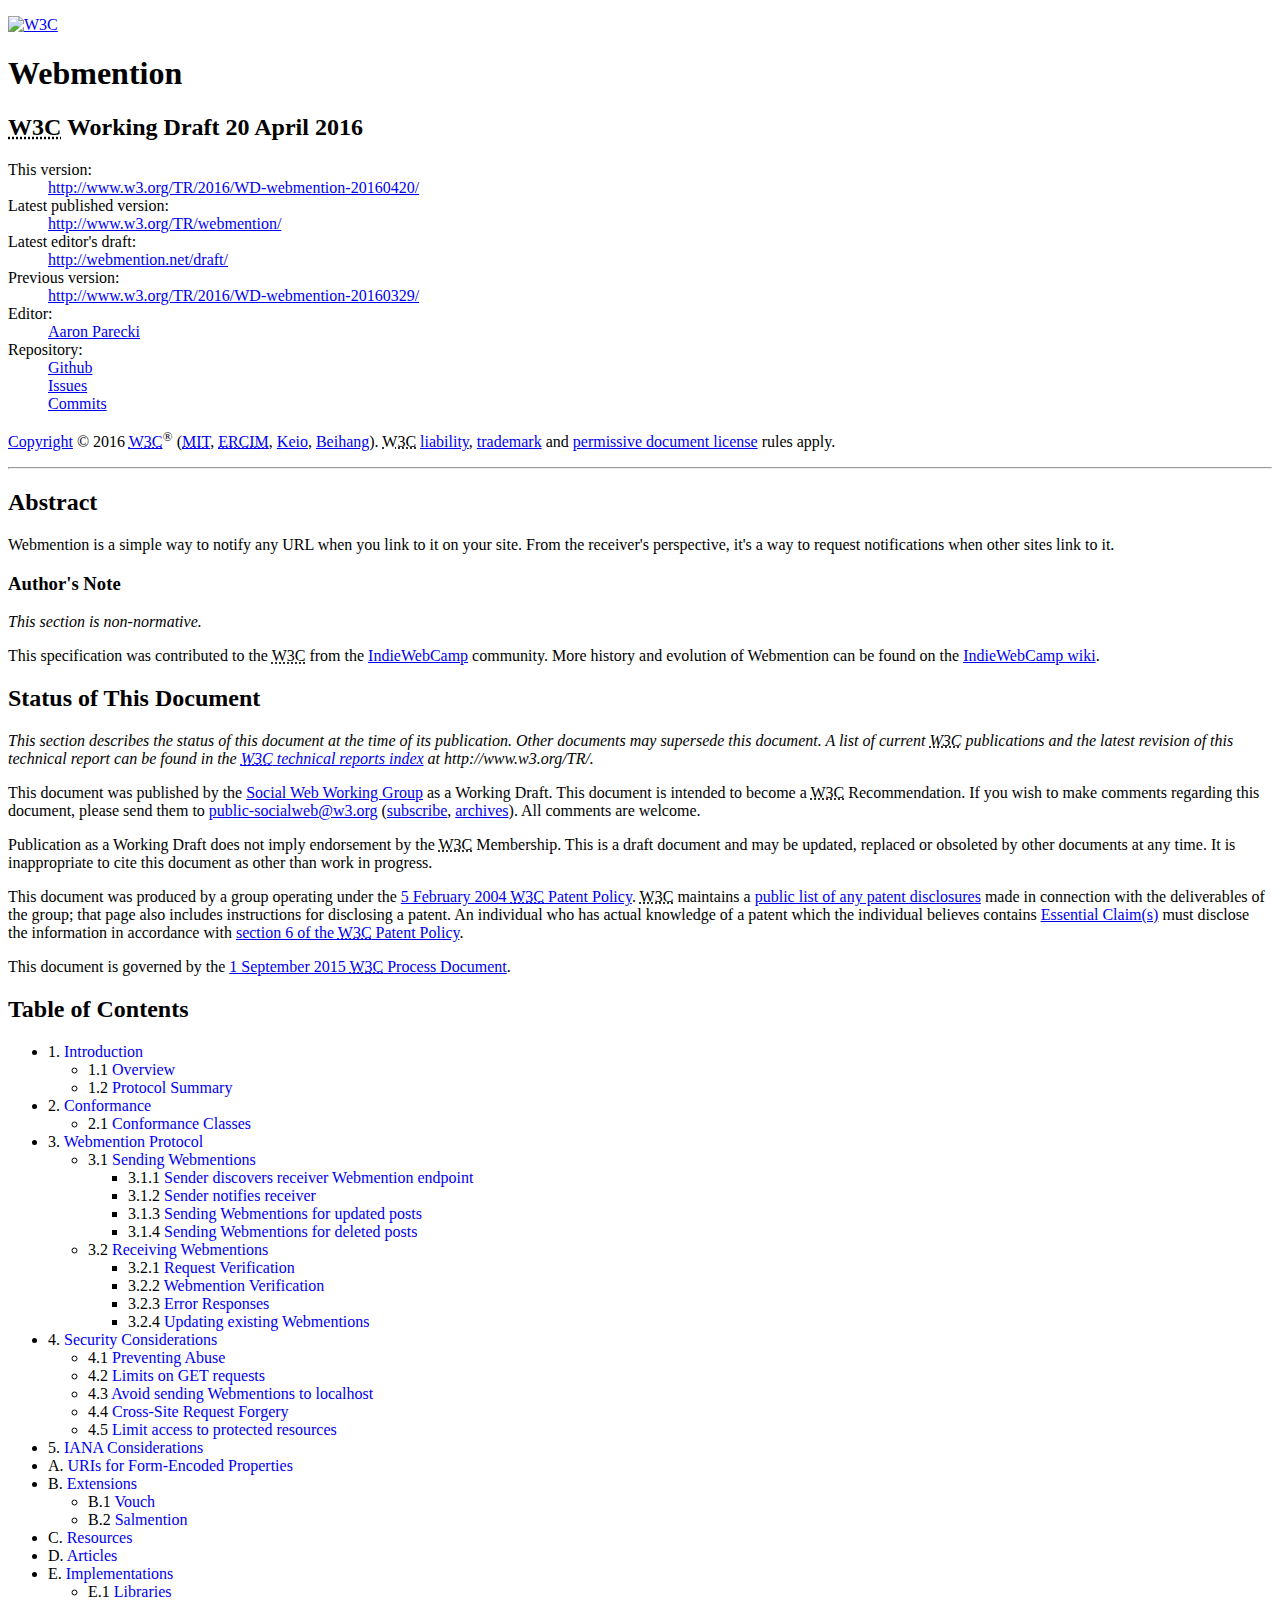
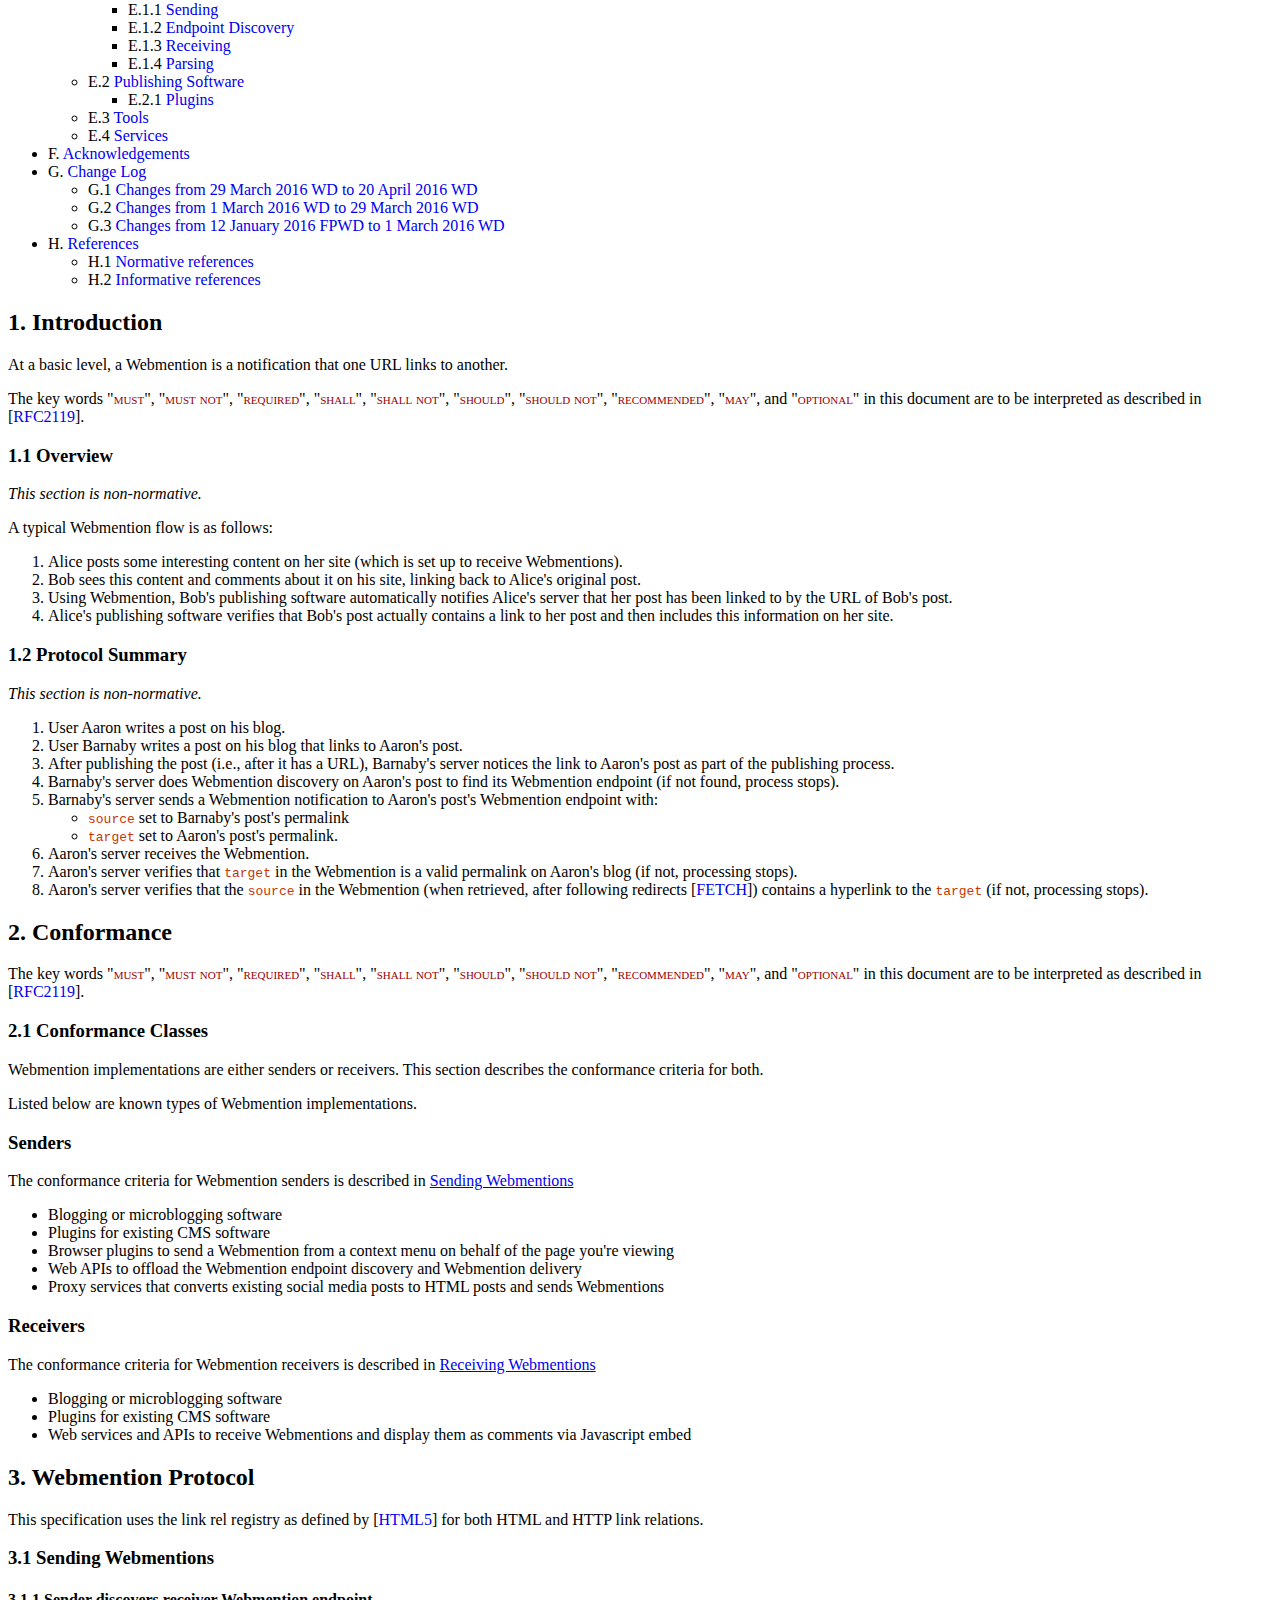
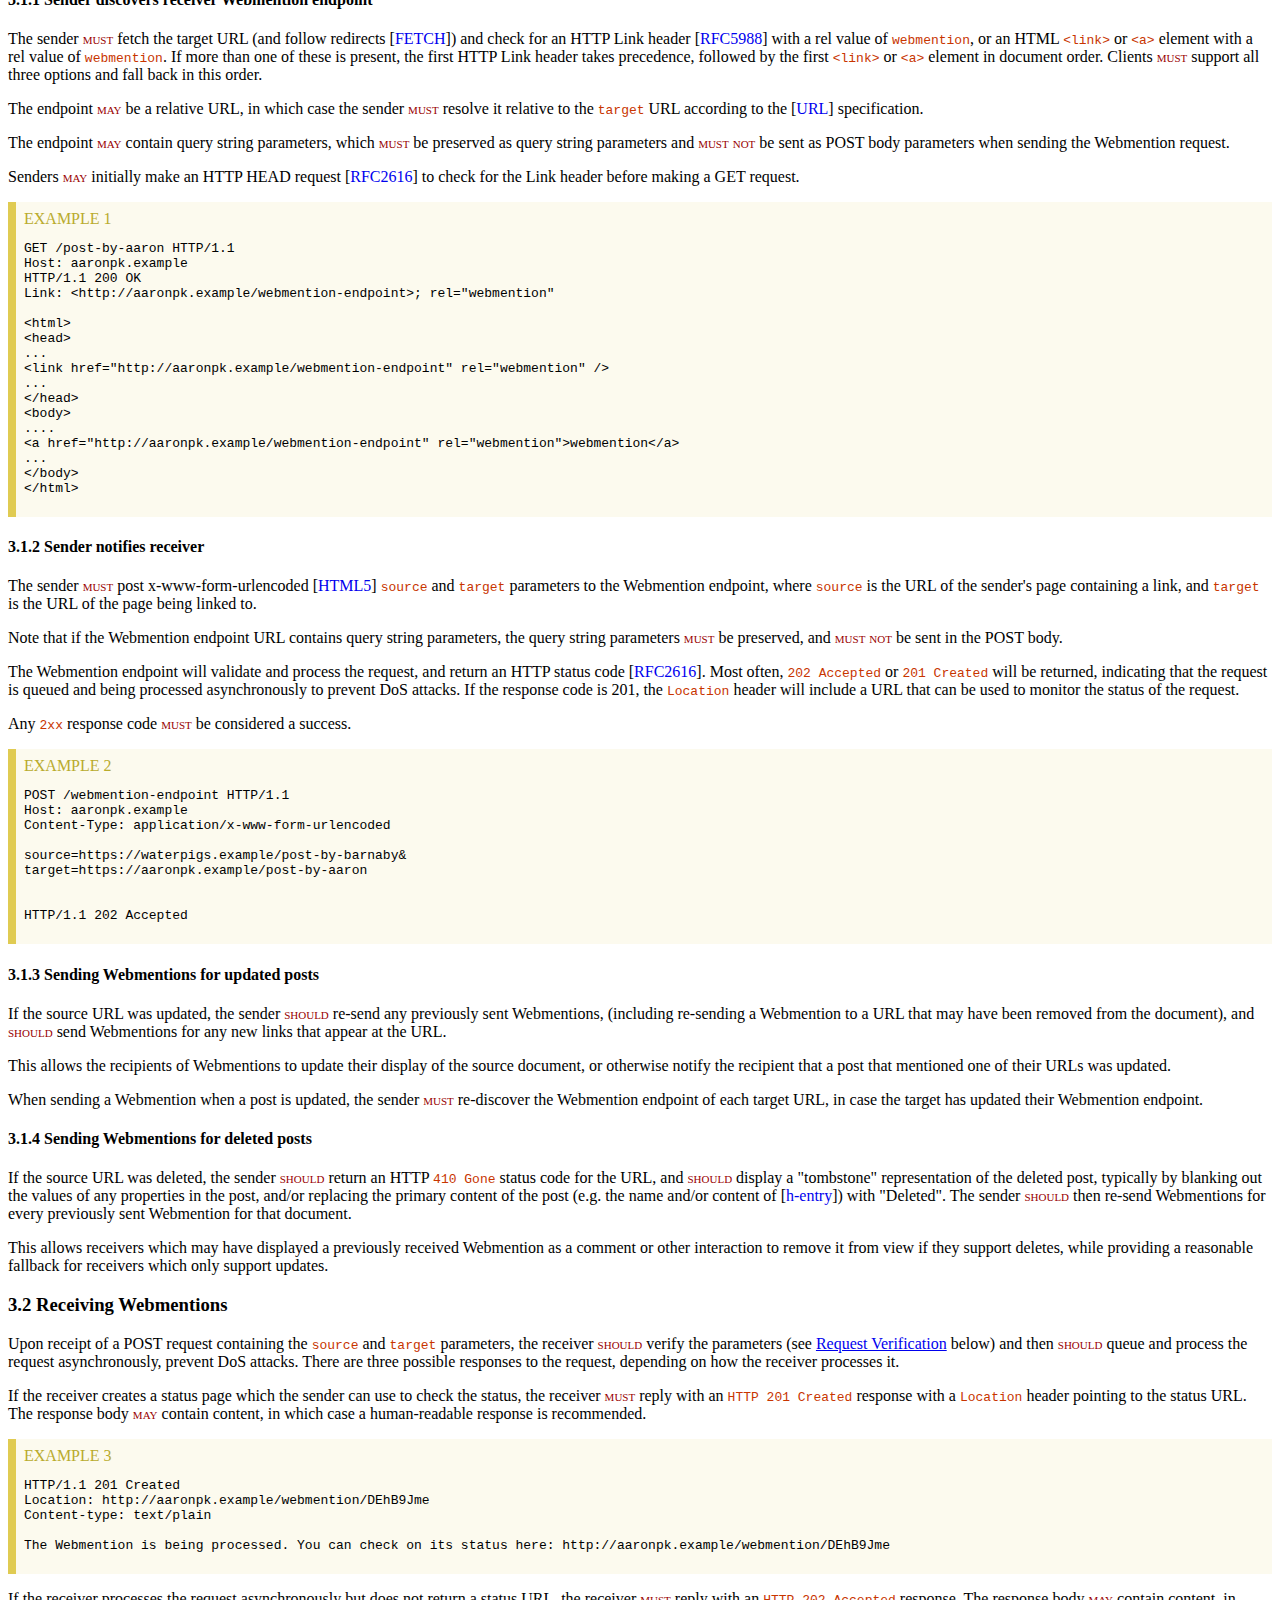
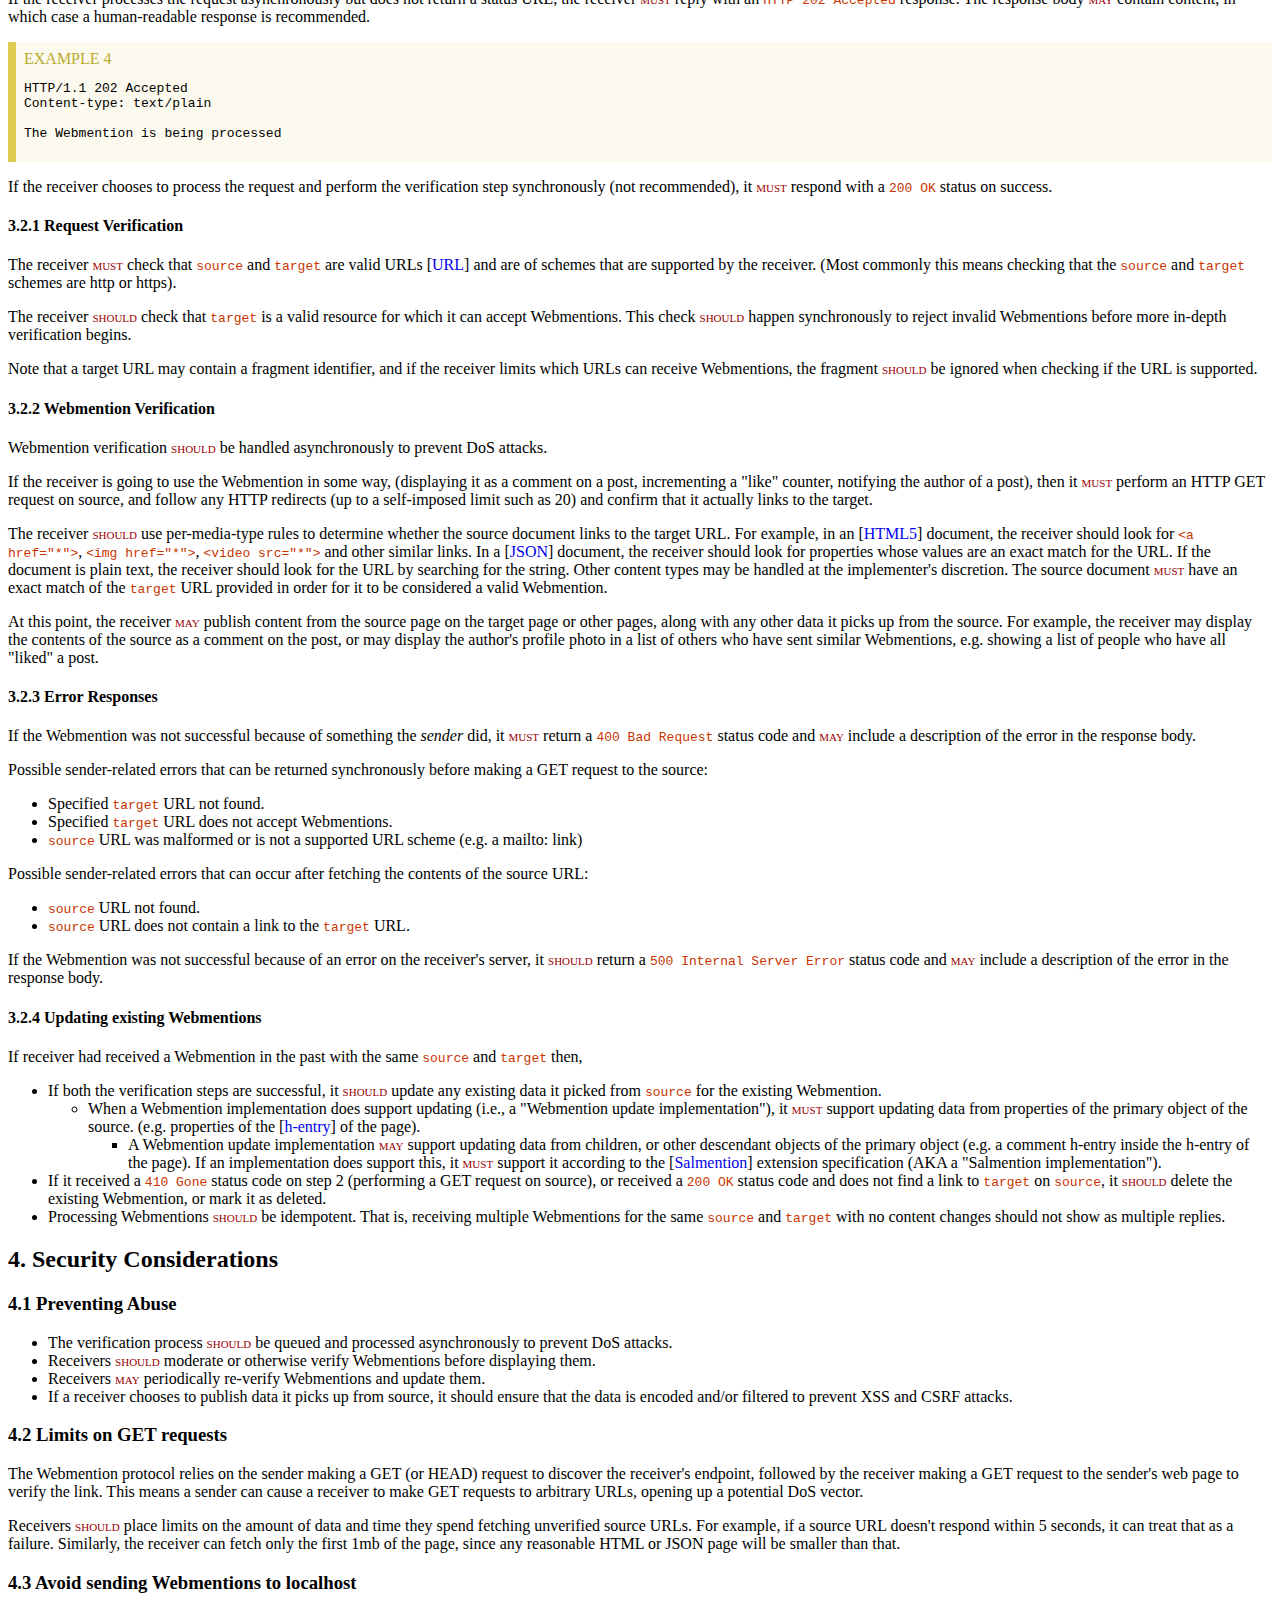
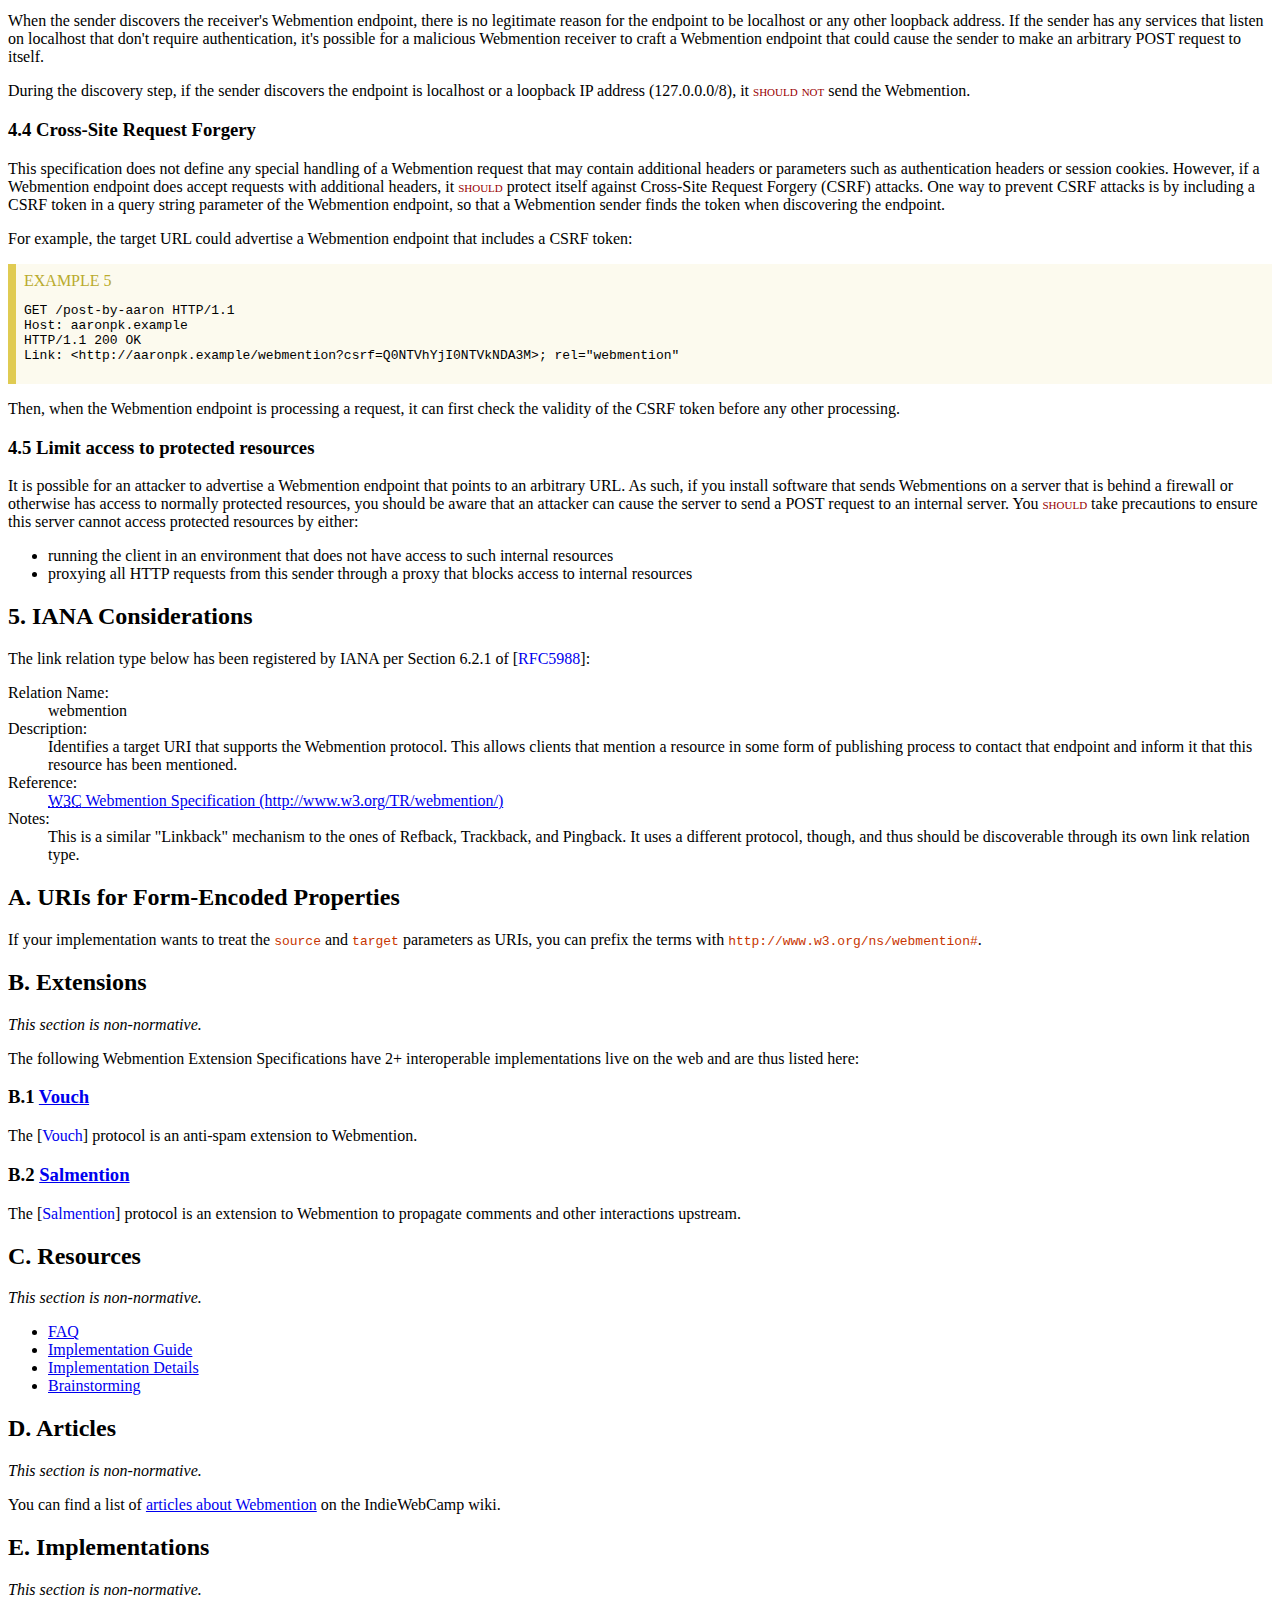
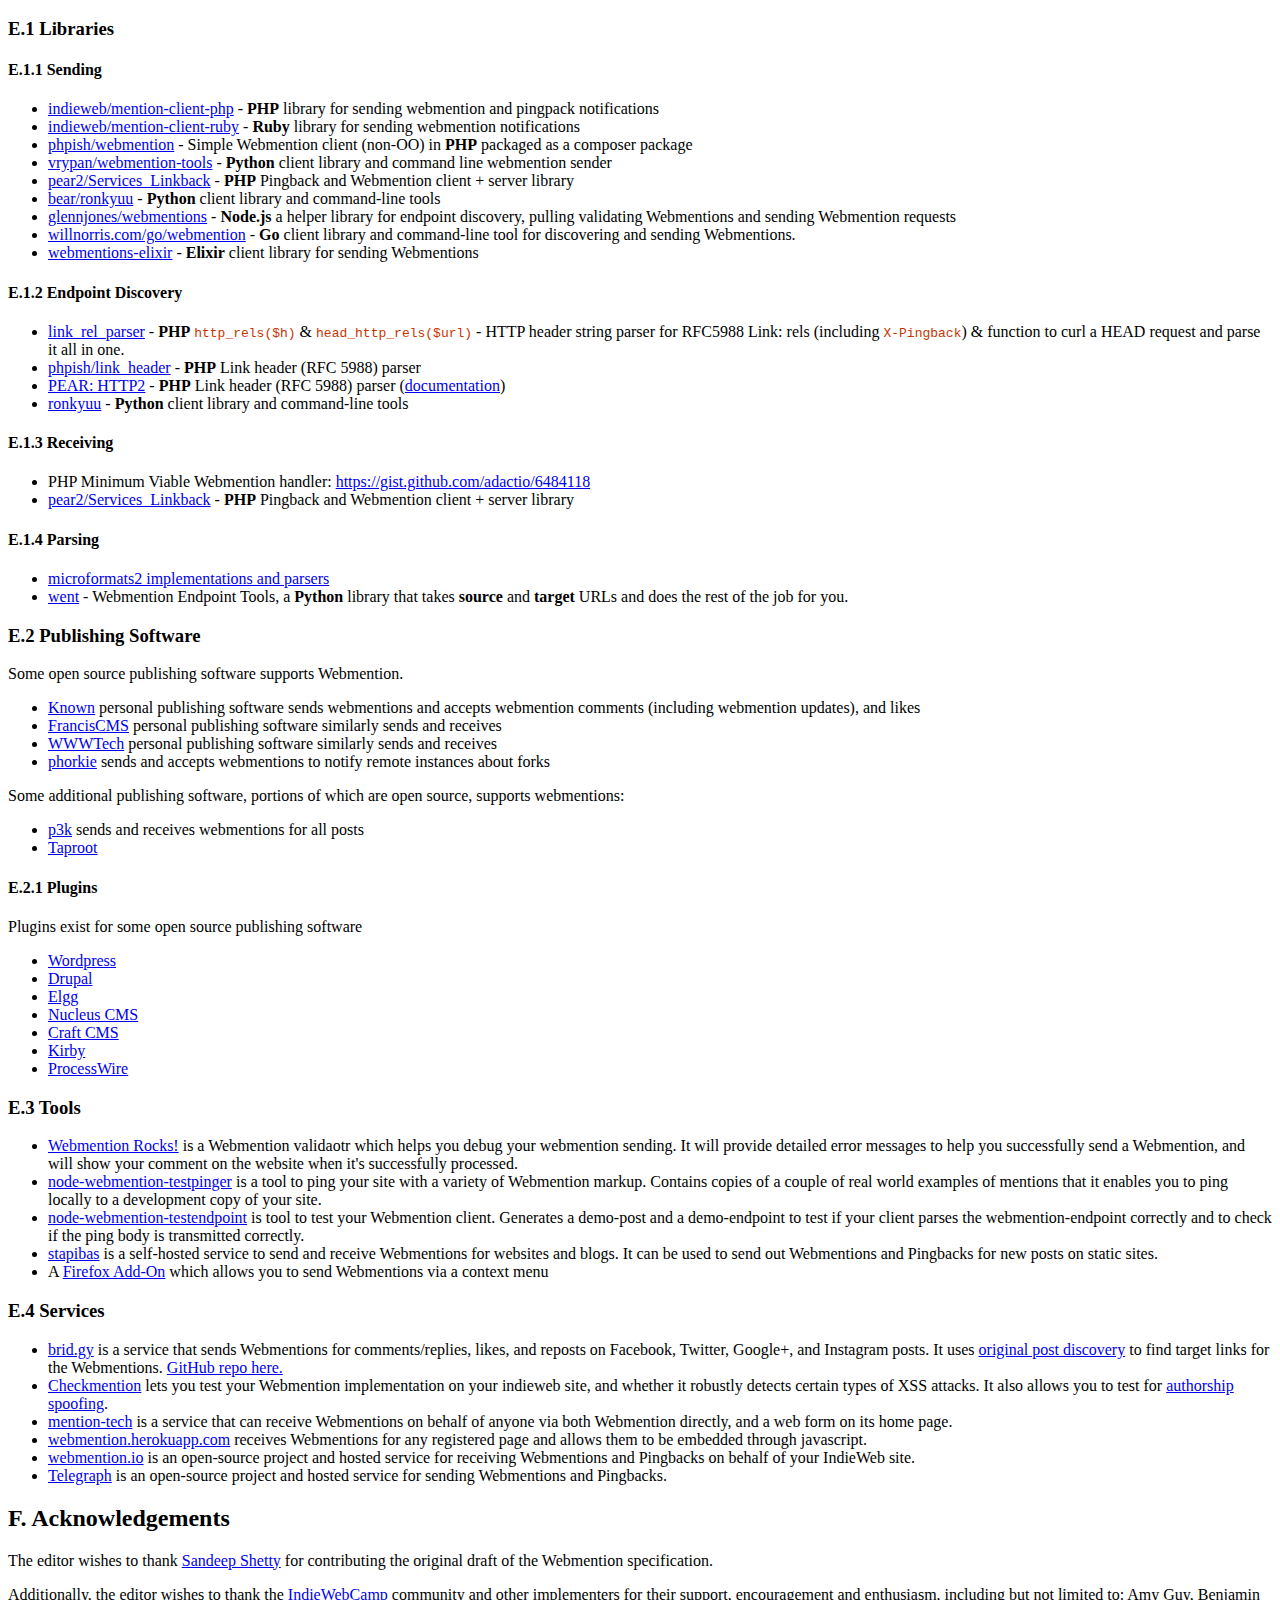
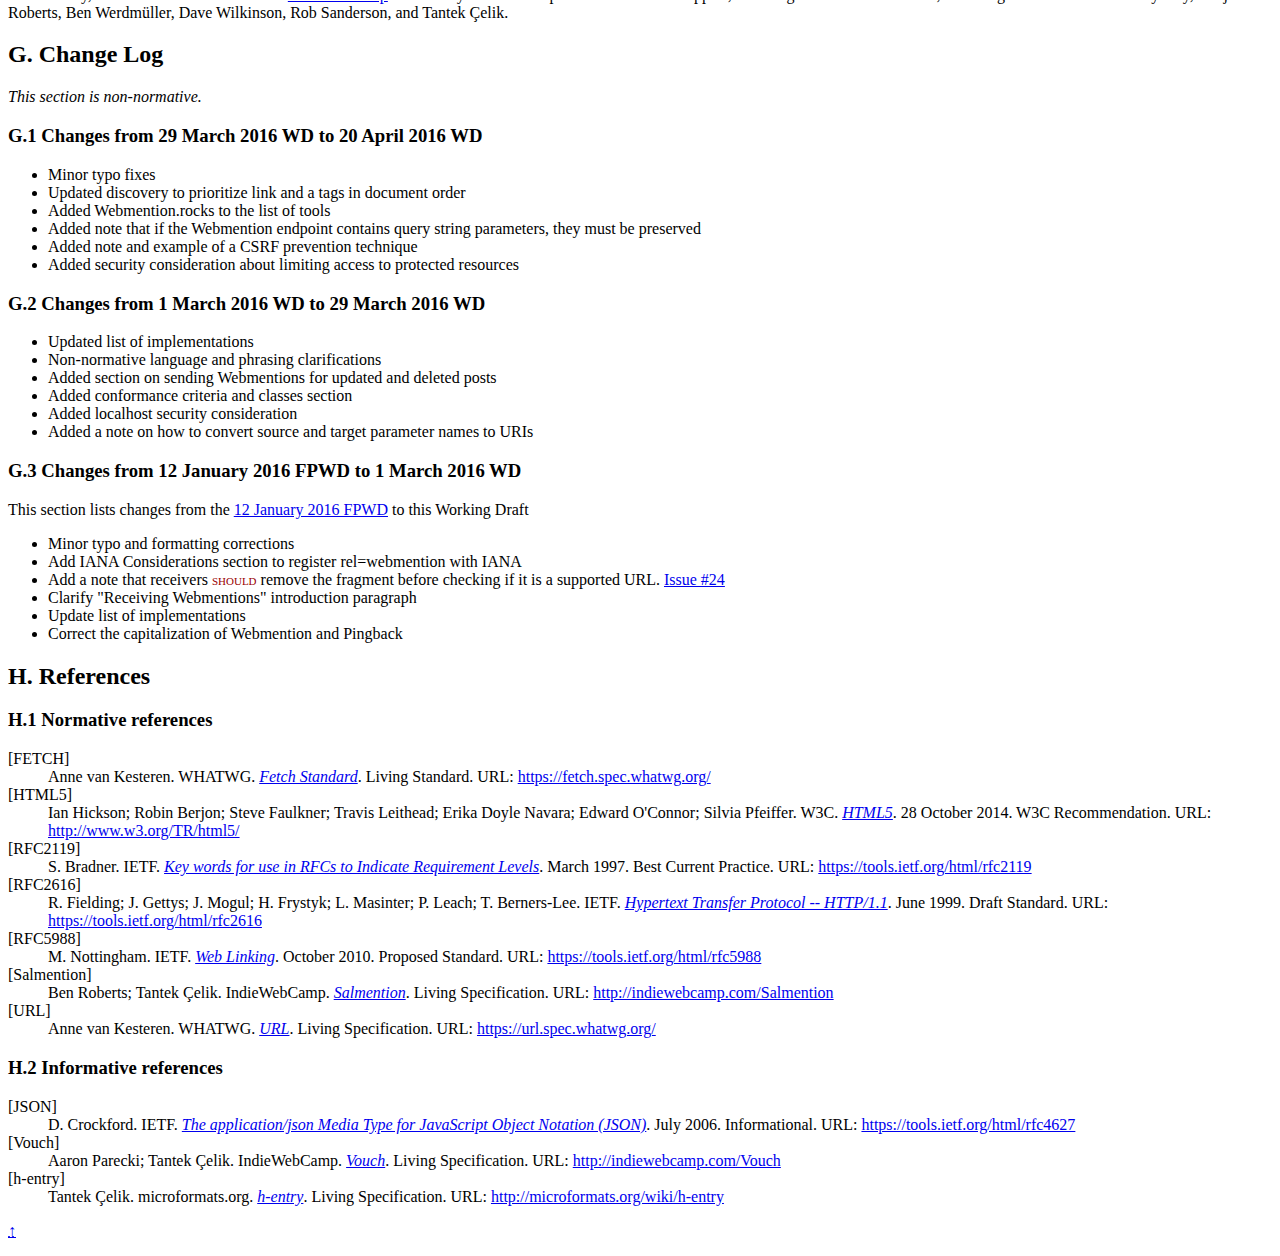
==== commit 0eb05dec: "it's after 5 so it's tomorrow" ====
--- a/publish/index.html
+++ b/publish/index.html
@@ -156,10 +156,10 @@
 }
 </style><meta name="viewport" content="width=device-width, initial-scale=1, shrink-to-fit=no"><link rel="stylesheet" href="https://www.w3.org/StyleSheets/TR/2016/W3C-WD"><!--[if lt IE 9]><script src='https://www.w3.org/2008/site/js/html5shiv.js'></script><![endif]--><script id="initialUserConfig" type="application/json">{
   "useExperimentalStyles": true,
-  "publishDate": "2016-03-28",
+  "publishDate": "2016-04-20",
   "specStatus": "WD",
   "previousMaturity": "WD",
-  "previousPublishDate": "2016-03-01",
+  "previousPublishDate": "2016-03-29",
   "shortName": "webmention",
   "edDraftURI": "http://webmention.net/draft/",
   "editors": [
@@ -258,16 +258,16 @@
             <a class="logo" href="http://www.w3.org/"><img width="72" height="48" src="https://www.w3.org/StyleSheets/TR/2016/logos/W3C" alt="W3C"></a>
   </p>
   <h1 class="title p-name" id="title" property="dcterms:title">Webmention</h1>
-  <h2 id="w3c-working-draft-28-march-2016"><abbr title="World Wide Web Consortium">W3C</abbr> Working Draft <time property="dcterms:issued" class="dt-published" datetime="2016-03-28">28 March 2016</time></h2>
+  <h2 id="w3c-working-draft-20-april-2016"><abbr title="World Wide Web Consortium">W3C</abbr> Working Draft <time property="dcterms:issued" class="dt-published" datetime="2016-04-20">20 April 2016</time></h2>
   <dl>
       <dt>This version:</dt>
-      <dd><a class="u-url" href="http://www.w3.org/TR/2016/WD-webmention-20160328/">http://www.w3.org/TR/2016/WD-webmention-20160328/</a></dd>
+      <dd><a class="u-url" href="http://www.w3.org/TR/2016/WD-webmention-20160420/">http://www.w3.org/TR/2016/WD-webmention-20160420/</a></dd>
       <dt>Latest published version:</dt>
       <dd><a href="http://www.w3.org/TR/webmention/">http://www.w3.org/TR/webmention/</a></dd>
       <dt>Latest editor's draft:</dt>
       <dd><a href="http://webmention.net/draft/">http://webmention.net/draft/</a></dd>
       <dt>Previous version:</dt>
-      <dd><a rel="dcterms:replaces" href="http://www.w3.org/TR/2016/WD-webmention-20160301/">http://www.w3.org/TR/2016/WD-webmention-20160301/</a></dd>
+      <dd><a rel="dcterms:replaces" href="http://www.w3.org/TR/2016/WD-webmention-20160329/">http://www.w3.org/TR/2016/WD-webmention-20160329/</a></dd>
     <dt>Editor:</dt>
     <dd class="p-author h-card vcard" property="bibo:editor" resource="_:editor0" data-editor-id="59996"><span property="rdf:first" typeof="foaf:Person"><meta property="foaf:name" content="Aaron Parecki"><a class="u-url url p-name fn" property="foaf:homepage" href="http://aaronparecki.com/">Aaron Parecki</a></span>
 <span property="rdf:rest" resource="rdf:nil"></span>
@@ -359,7 +359,7 @@
             <p>This document is governed by the <a id="w3c_process_revision" href="http://www.w3.org/2015/Process-20150901/">1 September 2015 <abbr title="World Wide Web Consortium">W3C</abbr> Process Document</a>.
             </p>
           
-</section><nav id="toc"><h2 class="introductory" id="table-of-contents" resource="#table-of-contents"><span property="xhv:role" resource="xhv:heading">Table of Contents</span></h2><ul class="toc" role="directory"><li class="tocline"><a href="#introduction" class="tocxref"><span class="secno">1. </span>Introduction</a><ul class="toc"><li class="tocline"><a href="#overview" class="tocxref"><span class="secno">1.1 </span>Overview</a></li><li class="tocline"><a href="#protocol-summary" class="tocxref"><span class="secno">1.2 </span>Protocol Summary</a></li></ul></li><li class="tocline"><a href="#conformance" class="tocxref"><span class="secno">2. </span>Conformance</a><ul class="toc"><li class="tocline"><a href="#conformance-classes" class="tocxref"><span class="secno">2.1 </span>Conformance Classes</a></li></ul></li><li class="tocline"><a href="#webmention-protocol" class="tocxref"><span class="secno">3. </span>Webmention Protocol</a><ul class="toc"><li class="tocline"><a href="#sending-webmentions" class="tocxref"><span class="secno">3.1 </span>Sending Webmentions</a><ul class="toc"><li class="tocline"><a href="#sender-discovers-receiver-webmention-endpoint" class="tocxref"><span class="secno">3.1.1 </span>Sender discovers receiver Webmention endpoint</a></li><li class="tocline"><a href="#sender-notifies-receiver" class="tocxref"><span class="secno">3.1.2 </span>Sender notifies receiver</a></li><li class="tocline"><a href="#sending-webmentions-for-updated-posts" class="tocxref"><span class="secno">3.1.3 </span>Sending Webmentions for updated posts</a></li><li class="tocline"><a href="#sending-webmentions-for-deleted-posts" class="tocxref"><span class="secno">3.1.4 </span>Sending Webmentions for deleted posts</a></li></ul></li><li class="tocline"><a href="#receiving-webmentions" class="tocxref"><span class="secno">3.2 </span>Receiving Webmentions</a><ul class="toc"><li class="tocline"><a href="#request-verification" class="tocxref"><span class="secno">3.2.1 </span>Request Verification</a></li><li class="tocline"><a href="#webmention-verification" class="tocxref"><span class="secno">3.2.2 </span>Webmention Verification</a></li><li class="tocline"><a href="#error-responses" class="tocxref"><span class="secno">3.2.3 </span>Error Responses</a></li><li class="tocline"><a href="#updating-existing-webmentions" class="tocxref"><span class="secno">3.2.4 </span>Updating existing Webmentions</a></li></ul></li></ul></li><li class="tocline"><a href="#security-considerations" class="tocxref"><span class="secno">4. </span>Security Considerations</a><ul class="toc"><li class="tocline"><a href="#preventing-abuse" class="tocxref"><span class="secno">4.1 </span>Preventing Abuse</a></li><li class="tocline"><a href="#limits-on-get-requests" class="tocxref"><span class="secno">4.2 </span>Limits on GET requests</a></li><li class="tocline"><a href="#avoid-sending-webmentions-to-localhost" class="tocxref"><span class="secno">4.3 </span>Avoid sending Webmentions to localhost</a></li></ul></li><li class="tocline"><a href="#iana-considerations" class="tocxref"><span class="secno">5. </span>IANA Considerations</a></li><li class="tocline"><a href="#uris-for-form-encoded-properties" class="tocxref"><span class="secno">A. </span>URIs for Form-Encoded Properties</a></li><li class="tocline"><a href="#extensions" class="tocxref"><span class="secno">B. </span>Extensions</a><ul class="toc"><li class="tocline"><a href="#vouch" class="tocxref"><span class="secno">B.1 </span><span class="formerLink">Vouch</span></a></li><li class="tocline"><a href="#salmention" class="tocxref"><span class="secno">B.2 </span><span class="formerLink">Salmention</span></a></li></ul></li><li class="tocline"><a href="#resources" class="tocxref"><span class="secno">C. </span>Resources</a></li><li class="tocline"><a href="#articles" class="tocxref"><span class="secno">D. </span>Articles</a></li><li class="tocline"><a href="#implementations" class="tocxref"><span class="secno">E. </span>Implementations</a><ul class="toc"><li class="tocline"><a href="#libraries" class="tocxref"><span class="secno">E.1 </span>Libraries</a><ul class="toc"><li class="tocline"><a href="#sending" class="tocxref"><span class="secno">E.1.1 </span>Sending</a></li><li class="tocline"><a href="#endpoint-discovery" class="tocxref"><span class="secno">E.1.2 </span>Endpoint Discovery</a></li><li class="tocline"><a href="#receiving" class="tocxref"><span class="secno">E.1.3 </span>Receiving</a></li><li class="tocline"><a href="#parsing" class="tocxref"><span class="secno">E.1.4 </span>Parsing</a></li></ul></li><li class="tocline"><a href="#publishing-software" class="tocxref"><span class="secno">E.2 </span>Publishing Software</a><ul class="toc"><li class="tocline"><a href="#plugins" class="tocxref"><span class="secno">E.2.1 </span>Plugins</a></li></ul></li><li class="tocline"><a href="#tools" class="tocxref"><span class="secno">E.3 </span>Tools</a></li><li class="tocline"><a href="#services" class="tocxref"><span class="secno">E.4 </span>Services</a></li></ul></li><li class="tocline"><a href="#acknowledgements" class="tocxref"><span class="secno">F. </span>Acknowledgements</a></li><li class="tocline"><a href="#change-log" class="tocxref"><span class="secno">G. </span>Change Log</a><ul class="toc"><li class="tocline"><a href="#changes-from-1-march-2016-wd-to-this-version" class="tocxref"><span class="secno">G.1 </span>Changes from 1 March 2016 WD to this version</a></li><li class="tocline"><a href="#changes-from-12-january-2016-fpwd-to-this-version" class="tocxref"><span class="secno">G.2 </span>Changes from 12 January 2016 FPWD to this version</a></li></ul></li><li class="tocline"><a href="#references" class="tocxref"><span class="secno">H. </span>References</a><ul class="toc"><li class="tocline"><a href="#normative-references" class="tocxref"><span class="secno">H.1 </span>Normative references</a></li><li class="tocline"><a href="#informative-references" class="tocxref"><span class="secno">H.2 </span>Informative references</a></li></ul></li></ul></nav>
+</section><nav id="toc"><h2 class="introductory" id="table-of-contents" resource="#table-of-contents"><span property="xhv:role" resource="xhv:heading">Table of Contents</span></h2><ul class="toc" role="directory"><li class="tocline"><a href="#introduction" class="tocxref"><span class="secno">1. </span>Introduction</a><ul class="toc"><li class="tocline"><a href="#overview" class="tocxref"><span class="secno">1.1 </span>Overview</a></li><li class="tocline"><a href="#protocol-summary" class="tocxref"><span class="secno">1.2 </span>Protocol Summary</a></li></ul></li><li class="tocline"><a href="#conformance" class="tocxref"><span class="secno">2. </span>Conformance</a><ul class="toc"><li class="tocline"><a href="#conformance-classes" class="tocxref"><span class="secno">2.1 </span>Conformance Classes</a></li></ul></li><li class="tocline"><a href="#webmention-protocol" class="tocxref"><span class="secno">3. </span>Webmention Protocol</a><ul class="toc"><li class="tocline"><a href="#sending-webmentions" class="tocxref"><span class="secno">3.1 </span>Sending Webmentions</a><ul class="toc"><li class="tocline"><a href="#sender-discovers-receiver-webmention-endpoint" class="tocxref"><span class="secno">3.1.1 </span>Sender discovers receiver Webmention endpoint</a></li><li class="tocline"><a href="#sender-notifies-receiver" class="tocxref"><span class="secno">3.1.2 </span>Sender notifies receiver</a></li><li class="tocline"><a href="#sending-webmentions-for-updated-posts" class="tocxref"><span class="secno">3.1.3 </span>Sending Webmentions for updated posts</a></li><li class="tocline"><a href="#sending-webmentions-for-deleted-posts" class="tocxref"><span class="secno">3.1.4 </span>Sending Webmentions for deleted posts</a></li></ul></li><li class="tocline"><a href="#receiving-webmentions" class="tocxref"><span class="secno">3.2 </span>Receiving Webmentions</a><ul class="toc"><li class="tocline"><a href="#request-verification" class="tocxref"><span class="secno">3.2.1 </span>Request Verification</a></li><li class="tocline"><a href="#webmention-verification" class="tocxref"><span class="secno">3.2.2 </span>Webmention Verification</a></li><li class="tocline"><a href="#error-responses" class="tocxref"><span class="secno">3.2.3 </span>Error Responses</a></li><li class="tocline"><a href="#updating-existing-webmentions" class="tocxref"><span class="secno">3.2.4 </span>Updating existing Webmentions</a></li></ul></li></ul></li><li class="tocline"><a href="#security-considerations" class="tocxref"><span class="secno">4. </span>Security Considerations</a><ul class="toc"><li class="tocline"><a href="#preventing-abuse" class="tocxref"><span class="secno">4.1 </span>Preventing Abuse</a></li><li class="tocline"><a href="#limits-on-get-requests" class="tocxref"><span class="secno">4.2 </span>Limits on GET requests</a></li><li class="tocline"><a href="#avoid-sending-webmentions-to-localhost" class="tocxref"><span class="secno">4.3 </span>Avoid sending Webmentions to localhost</a></li><li class="tocline"><a href="#cross-site-request-forgery" class="tocxref"><span class="secno">4.4 </span>Cross-Site Request Forgery</a></li><li class="tocline"><a href="#limit-access-to-protected-resources" class="tocxref"><span class="secno">4.5 </span>Limit access to protected resources</a></li></ul></li><li class="tocline"><a href="#iana-considerations" class="tocxref"><span class="secno">5. </span>IANA Considerations</a></li><li class="tocline"><a href="#uris-for-form-encoded-properties" class="tocxref"><span class="secno">A. </span>URIs for Form-Encoded Properties</a></li><li class="tocline"><a href="#extensions" class="tocxref"><span class="secno">B. </span>Extensions</a><ul class="toc"><li class="tocline"><a href="#vouch" class="tocxref"><span class="secno">B.1 </span><span class="formerLink">Vouch</span></a></li><li class="tocline"><a href="#salmention" class="tocxref"><span class="secno">B.2 </span><span class="formerLink">Salmention</span></a></li></ul></li><li class="tocline"><a href="#resources" class="tocxref"><span class="secno">C. </span>Resources</a></li><li class="tocline"><a href="#articles" class="tocxref"><span class="secno">D. </span>Articles</a></li><li class="tocline"><a href="#implementations" class="tocxref"><span class="secno">E. </span>Implementations</a><ul class="toc"><li class="tocline"><a href="#libraries" class="tocxref"><span class="secno">E.1 </span>Libraries</a><ul class="toc"><li class="tocline"><a href="#sending" class="tocxref"><span class="secno">E.1.1 </span>Sending</a></li><li class="tocline"><a href="#endpoint-discovery" class="tocxref"><span class="secno">E.1.2 </span>Endpoint Discovery</a></li><li class="tocline"><a href="#receiving" class="tocxref"><span class="secno">E.1.3 </span>Receiving</a></li><li class="tocline"><a href="#parsing" class="tocxref"><span class="secno">E.1.4 </span>Parsing</a></li></ul></li><li class="tocline"><a href="#publishing-software" class="tocxref"><span class="secno">E.2 </span>Publishing Software</a><ul class="toc"><li class="tocline"><a href="#plugins" class="tocxref"><span class="secno">E.2.1 </span>Plugins</a></li></ul></li><li class="tocline"><a href="#tools" class="tocxref"><span class="secno">E.3 </span>Tools</a></li><li class="tocline"><a href="#services" class="tocxref"><span class="secno">E.4 </span>Services</a></li></ul></li><li class="tocline"><a href="#acknowledgements" class="tocxref"><span class="secno">F. </span>Acknowledgements</a></li><li class="tocline"><a href="#change-log" class="tocxref"><span class="secno">G. </span>Change Log</a><ul class="toc"><li class="tocline"><a href="#changes-from-29-march-2016-wd-to-20-april-2016-wd" class="tocxref"><span class="secno">G.1 </span>Changes from 29 March 2016 WD to 20 April 2016 WD</a></li><li class="tocline"><a href="#changes-from-1-march-2016-wd-to-29-march-2016-wd" class="tocxref"><span class="secno">G.2 </span>Changes from 1 March 2016 WD to 29 March 2016 WD</a></li><li class="tocline"><a href="#changes-from-12-january-2016-fpwd-to-1-march-2016-wd" class="tocxref"><span class="secno">G.3 </span>Changes from 12 January 2016 FPWD to 1 March 2016 WD</a></li></ul></li><li class="tocline"><a href="#references" class="tocxref"><span class="secno">H. </span>References</a><ul class="toc"><li class="tocline"><a href="#normative-references" class="tocxref"><span class="secno">H.1 </span>Normative references</a></li><li class="tocline"><a href="#informative-references" class="tocxref"><span class="secno">H.2 </span>Informative references</a></li></ul></li></ul></nav>
 
     
 
@@ -456,16 +456,20 @@
 
           <p>The sender <em class="rfc2119" title="MUST">MUST</em> fetch the target URL (and follow redirects [<cite><a class="bibref" href="#bib-FETCH">FETCH</a></cite>]) 
             and check for an HTTP Link header [<cite><a class="bibref" href="#bib-RFC5988">RFC5988</a></cite>]
-            with <code>rel="webmention"</code>, or a <code>&lt;link&gt;</code> or
-            <code>&lt;a&gt;</code> element with <code>rel="webmention"</code>. If more than
+            with a rel value of <code>webmention</code>, or an HTML <code>&lt;link&gt;</code> or
+            <code>&lt;a&gt;</code> element with a rel value of <code>webmention</code>. If more than
             one of these is present, the first HTTP Link header takes precedence,
-            followed by the first <code>&lt;link&gt;</code> element, and finally
-            the first <code>&lt;a&gt;</code> element. Clients <em class="rfc2119" title="MUST">MUST</em> support all
+            followed by the first <code>&lt;link&gt;</code> or <code>&lt;a&gt;</code> 
+            element in document order. Clients <em class="rfc2119" title="MUST">MUST</em> support all
             three options and fall back in this order.</p>
 
           <p>The endpoint <em class="rfc2119" title="MAY">MAY</em> be a relative
             URL, in which case the sender <em class="rfc2119" title="MUST">MUST</em> resolve it relative to the
             <code>target</code> URL according to the [<cite><a class="bibref" href="#bib-URL">URL</a></cite>] specification.</p>
+
+          <p>The endpoint <em class="rfc2119" title="MAY">MAY</em> contain query string parameters, which <em class="rfc2119" title="MUST">MUST</em> be 
+            preserved as query string parameters and <em class="rfc2119" title="MUST NOT">MUST NOT</em> be sent as POST body 
+            parameters when sending the Webmention request.</p>
 
           <p>Senders <em class="rfc2119" title="MAY">MAY</em> initially make an HTTP HEAD request [<cite><a class="bibref" href="#bib-RFC2616">RFC2616</a></cite>] to
             check for the Link header before making a GET request.</p>
@@ -497,6 +501,10 @@
             <code>source</code> is the URL of the sender's page containing a link,
             and <code>target</code> is the URL of the page being linked to.</p>
 
+          <p>Note that if the Webmention endpoint URL contains query string parameters,
+            the query string parameters <em class="rfc2119" title="MUST">MUST</em> be preserved, and <em class="rfc2119" title="MUST NOT">MUST NOT</em> be sent in the
+            POST body.</p>
+
           <p>The Webmention endpoint will validate and process the request, and
             return an HTTP status code [<cite><a class="bibref" href="#bib-RFC2616">RFC2616</a></cite>]. Most often, <code>202 Accepted</code>
             or <code>201 Created</code> will be returned, indicating that the
@@ -597,8 +605,8 @@
             verification begins.</p>
 
           <p>Note that a target URL may contain a fragment identifier, and if the
-            receiver limits which URLs can receive Webmentions, it <em class="rfc2119" title="SHOULD">SHOULD</em> remove 
-            the fragment before checking if the URL is supported.</p>
+            receiver limits which URLs can receive Webmentions, the fragment <em class="rfc2119" title="SHOULD">SHOULD</em> be
+            ignored when checking if the URL is supported.</p>
         </section>
 
         <section id="webmention-verification" typeof="bibo:Chapter" resource="#webmention-verification" property="bibo:hasPart">
@@ -677,7 +685,7 @@
                 If both the verification steps are successful, it <em class="rfc2119" title="SHOULD">SHOULD</em> update any existing data it picked from <code>source</code> for the existing Webmention.
                 <ul>
                   <li>
-                    When a Webmention implementation does support updating (i.e., a "Webmention update implementation"), <em class="rfc2119" title="MUST">MUST</em> support updating data from properties of the primary object of the source. (e.g. properties of the [<cite><a class="bibref" href="#bib-h-entry">h-entry</a></cite>] of the page).
+                    When a Webmention implementation does support updating (i.e., a "Webmention update implementation"), it <em class="rfc2119" title="MUST">MUST</em> support updating data from properties of the primary object of the source. (e.g. properties of the [<cite><a class="bibref" href="#bib-h-entry">h-entry</a></cite>] of the page).
                     <ul>
                       <li>
                         A Webmention update implementation <em class="rfc2119" title="MAY">MAY</em> support updating data from children, or other descendant objects of the primary object (e.g. a comment h-entry inside the h-entry of the page). If an implementation does support this, it <em class="rfc2119" title="MUST">MUST</em> support it according to the [<cite><a class="bibref" href="#bib-Salmention">Salmention</a></cite>] extension specification (AKA a "Salmention implementation").
@@ -729,7 +737,7 @@
           spend fetching unverified source URLs. For example, if a source URL
           doesn't respond within 5 seconds, it can treat that as a failure.
           Similarly, the receiver can fetch only the first 1mb of the page,
-          since any reasonably HTML or JSON page will be smaller than that.</p>
+          since any reasonable HTML or JSON page will be smaller than that.</p>
       </section>
 
       <section id="avoid-sending-webmentions-to-localhost" typeof="bibo:Chapter" resource="#avoid-sending-webmentions-to-localhost" property="bibo:hasPart">
@@ -740,10 +748,44 @@
           address. If the sender has any services that listen on localhost that
           don't require authentication, it's possible for a malicious Webmention 
           receiver to craft a Webmention endpoint that could cause the sender to 
-          make a request to itself.</p>
+          make an arbitrary POST request to itself.</p>
         <p>During the discovery step, if the sender discovers the endpoint is 
           localhost or a loopback IP address (127.0.0.0/8), it <em class="rfc2119" title="SHOULD NOT">SHOULD NOT</em> send
           the Webmention.</p>
+      </section>
+
+      <section id="cross-site-request-forgery" typeof="bibo:Chapter" resource="#cross-site-request-forgery" property="bibo:hasPart">
+        <h3 id="h-cross-site-request-forgery" resource="#h-cross-site-request-forgery"><span property="xhv:role" resource="xhv:heading"><span class="secno">4.4 </span>Cross-Site Request Forgery</span></h3>
+
+        <p>This specification does not define any special handling of a Webmention request
+          that may contain additional headers or parameters such as authentication headers
+          or session cookies. However, if a Webmention endpoint does accept requests
+          with additional headers, it <em class="rfc2119" title="SHOULD">SHOULD</em> protect itself against Cross-Site
+          Request Forgery (CSRF) attacks. One way to prevent CSRF attacks is by including
+          a CSRF token in a query string parameter of the Webmention endpoint, so that
+          a Webmention sender finds the token when discovering the endpoint.</p>
+
+        <p>For example, the target URL could advertise a Webmention endpoint that includes
+          a CSRF token:</p>
+
+        <p></p><div class="example"><div class="example-title marker"><span>Example 5</span></div><pre class="">GET /post-by-aaron HTTP/1.1
+Host: aaronpk.example
+HTTP/1.1 200 OK
+Link: &lt;http://aaronpk.example/webmention?csrf=Q0NTVhYjI0NTVkNDA3M&gt;; rel="webmention"</pre></div><p></p>
+
+        <p>Then, when the Webmention endpoint is processing a request, it can first check
+          the validity of the CSRF token before any other processing.</p>
+      </section>
+
+      <section id="limit-access-to-protected-resources" typeof="bibo:Chapter" resource="#limit-access-to-protected-resources" property="bibo:hasPart">
+        <h3 id="h-limit-access-to-protected-resources" resource="#h-limit-access-to-protected-resources"><span property="xhv:role" resource="xhv:heading"><span class="secno">4.5 </span>Limit access to protected resources</span></h3>
+
+        <p>It is possible for an attacker to advertise a Webmention endpoint that points to an arbitrary URL. As such, if you install software that sends Webmentions on a server that is behind a firewall or otherwise has access to normally protected resources, you should be aware that an attacker can cause the server to send a POST request to an internal server. You <em class="rfc2119" title="SHOULD">SHOULD</em> take precautions to ensure this server cannot access protected resources by either:</p>
+
+        <ul>
+          <li>running the client in an environment that does not have access to such internal resources</li>
+          <li>proxying all HTTP requests from this sender through a proxy that blocks access to internal resources</li>
+        </ul>
       </section>
 
     </section>
@@ -905,6 +947,7 @@
         <h3 id="h-tools" resource="#h-tools"><span property="xhv:role" resource="xhv:heading"><span class="secno">E.3 </span>Tools</span></h3>
 
         <ul>
+          <li><a href="https://webmention.rocks/">Webmention Rocks!</a> is a Webmention validaotr which helps you debug your webmention sending. It will provide detailed error messages to help you successfully send a Webmention, and will show your comment on the website when it's successfully processed.</li>
           <li><a href="https://github.com/voxpelli/node-webmention-testpinger">node-webmention-testpinger</a> is a tool to ping your site with a variety of Webmention markup. Contains copies of a couple of real world examples of mentions that it enables you to ping locally to a development copy of your site.</li>
           <li><a href="https://github.com/pfefferle/node-webmention-testendpoint">node-webmention-testendpoint</a> is tool to test your Webmention client. Generates a demo-post and a demo-endpoint to test if your client parses the webmention-endpoint correctly and to check if the ping body is transmitted correctly.</li>
           <li><a href="http://indiewebcamp.com/stapibas">stapibas</a> is a self-hosted service to send and receive Webmentions for websites and blogs. It can be used to send out Webmentions and Pingbacks for new posts on static sites.</li>
@@ -918,7 +961,6 @@
         <ul>
           <li><a href="http://brid.gy/">brid.gy</a> is a service that sends Webmentions for comments/replies, likes, and reposts on Facebook, Twitter, Google+, and Instagram posts. It uses <a href="http://indiewebcamp.com/original_post_discovery">original post discovery</a> to find target links for the Webmentions. <a href="https://github.com/snarfed/bridgy">GitHub repo here.</a></li>
           <li><a href="https://checkmention.appspot.com/">Checkmention</a> lets you test your Webmention implementation on your indieweb site, and whether it robustly detects certain types of XSS attacks. It also allows you to test for <a href="http://indiewebcamp.com/authorship#Spoofing">authorship spoofing</a>.</li>
-          <li><a href="http://jekmentions.alhur.es/">jekmentions</a> is a service that works as a Webmention endpoint and saves the received Webmentions in a <a href="http://indiewebcamp.com/GitHub_Pages">GitHub</a> repository, so that they can be used and shown in a <a href="http://indiewebcamp.com/Jekyll">Jekyll</a> blog.</li>
           <li><a href="http://mention-tech.appspot.com/">mention-tech</a> is a service that can receive Webmentions on behalf of anyone via both Webmention directly, and a web form on its home page.</li>
           <li><a href="https://webmention.herokuapp.com/">webmention.herokuapp.com</a> receives Webmentions for any registered page and allows them to be embedded through javascript.</li>
           <li><a href="https://webmention.io">webmention.io</a> is an open-source project and hosted service for receiving Webmentions and Pingbacks on behalf of your IndieWeb site.</li>
@@ -941,8 +983,21 @@
     <section class="appendix informative" id="change-log" typeof="bibo:Chapter" resource="#change-log" property="bibo:hasPart">
       <!--OddPage--><h2 id="h-change-log" resource="#h-change-log"><span property="xhv:role" resource="xhv:heading"><span class="secno">G. </span>Change Log</span></h2><p><em>This section is non-normative.</em></p>
 
-      <section id="changes-from-1-march-2016-wd-to-this-version" typeof="bibo:Chapter" resource="#changes-from-1-march-2016-wd-to-this-version" property="bibo:hasPart">
-        <h3 id="h-changes-from-1-march-2016-wd-to-this-version" resource="#h-changes-from-1-march-2016-wd-to-this-version"><span property="xhv:role" resource="xhv:heading"><span class="secno">G.1 </span>Changes from 1 March 2016 WD to this version</span></h3>
+      <section id="changes-from-29-march-2016-wd-to-20-april-2016-wd" typeof="bibo:Chapter" resource="#changes-from-29-march-2016-wd-to-20-april-2016-wd" property="bibo:hasPart">
+        <h3 id="h-changes-from-29-march-2016-wd-to-20-april-2016-wd" resource="#h-changes-from-29-march-2016-wd-to-20-april-2016-wd"><span property="xhv:role" resource="xhv:heading"><span class="secno">G.1 </span>Changes from 29 March 2016 WD to 20 April 2016 WD</span></h3>
+
+        <ul>
+          <li>Minor typo fixes</li>
+          <li>Updated discovery to prioritize link and a tags in document order</li>
+          <li>Added Webmention.rocks to the list of tools</li>
+          <li>Added note that if the Webmention endpoint contains query string parameters, they must be preserved</li>
+          <li>Added note and example of a CSRF prevention technique</li>
+          <li>Added security consideration about limiting access to protected resources</li>
+        </ul>
+      </section>
+
+      <section id="changes-from-1-march-2016-wd-to-29-march-2016-wd" typeof="bibo:Chapter" resource="#changes-from-1-march-2016-wd-to-29-march-2016-wd" property="bibo:hasPart">
+        <h3 id="h-changes-from-1-march-2016-wd-to-29-march-2016-wd" resource="#h-changes-from-1-march-2016-wd-to-29-march-2016-wd"><span property="xhv:role" resource="xhv:heading"><span class="secno">G.2 </span>Changes from 1 March 2016 WD to 29 March 2016 WD</span></h3>
 
         <ul>
           <li>Updated list of implementations</li>
@@ -954,8 +1009,8 @@
         </ul>
       </section>
 
-      <section id="changes-from-12-january-2016-fpwd-to-this-version" typeof="bibo:Chapter" resource="#changes-from-12-january-2016-fpwd-to-this-version" property="bibo:hasPart">
-        <h3 id="h-changes-from-12-january-2016-fpwd-to-this-version" resource="#h-changes-from-12-january-2016-fpwd-to-this-version"><span property="xhv:role" resource="xhv:heading"><span class="secno">G.2 </span>Changes from 12 January 2016 FPWD to this version</span></h3>
+      <section id="changes-from-12-january-2016-fpwd-to-1-march-2016-wd" typeof="bibo:Chapter" resource="#changes-from-12-january-2016-fpwd-to-1-march-2016-wd" property="bibo:hasPart">
+        <h3 id="h-changes-from-12-january-2016-fpwd-to-1-march-2016-wd" resource="#h-changes-from-12-january-2016-fpwd-to-1-march-2016-wd"><span property="xhv:role" resource="xhv:heading"><span class="secno">G.3 </span>Changes from 12 January 2016 FPWD to 1 March 2016 WD</span></h3>
 
         <p>This section lists changes from the <a href="https://www.w3.org/TR/2016/WD-webmention-20160112/">12 January 2016 FPWD</a> to this Working Draft</p>
 
